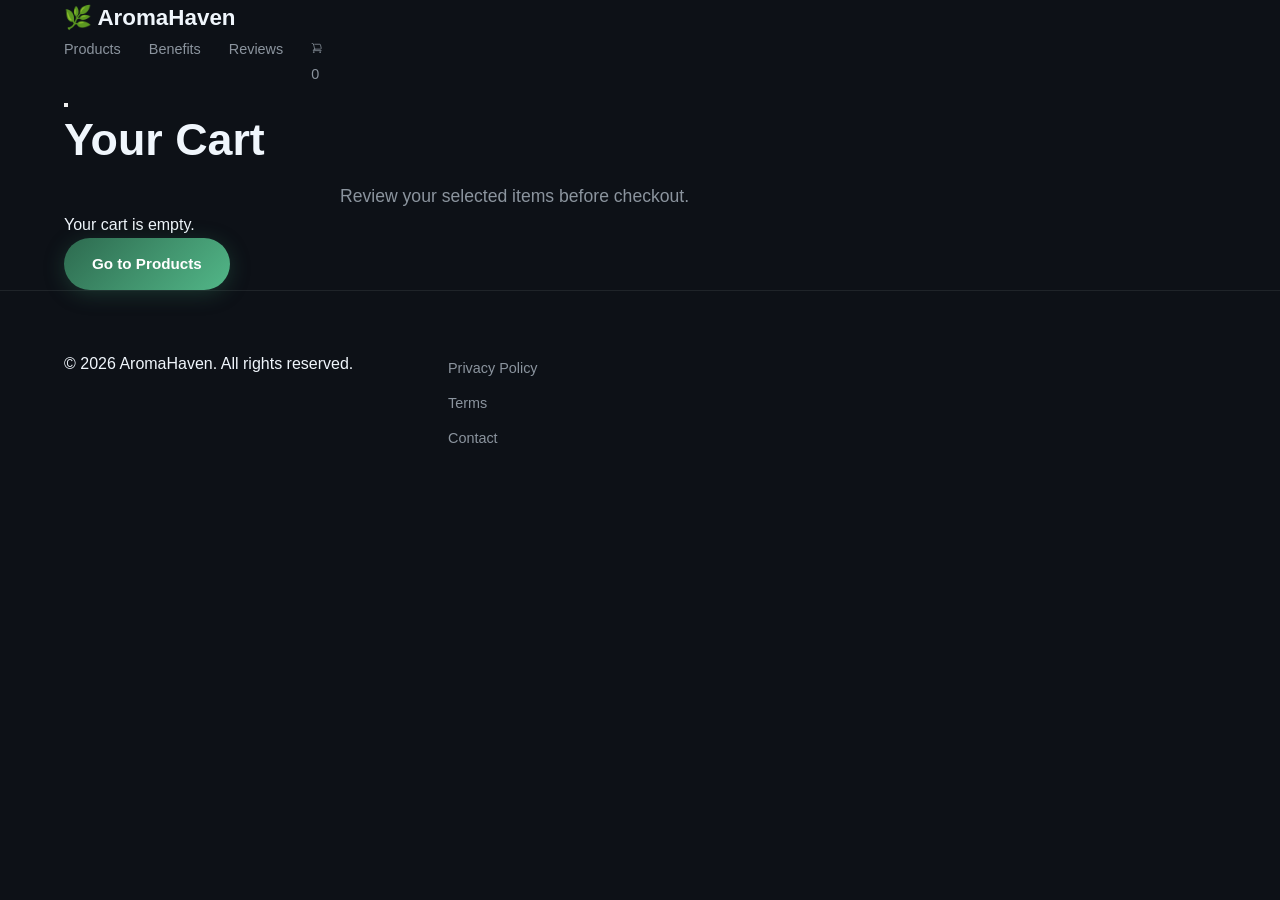
==== cart.html @ de3a1938 "initial deployment" ====
<!DOCTYPE html>
<html lang="en">
<head>
  <meta charset="UTF-8">
  <meta name="viewport" content="width=device-width, initial-scale=1.0">
  <meta name="description" content="Your cart — AromaHaven premium diffusers.">
  <title>Cart | AromaHaven</title>
  <link rel="stylesheet" href="css/style.css">
  <link rel="icon" href="data:image/svg+xml,<svg xmlns='http://www.w3.org/2000/svg' viewBox='0 0 100 100'><text y='.9em' font-size='90'>🌿</text></svg>">
</head>
<body>

  <!-- ========== HEADER ========== -->
  <header class="header" id="header">
    <nav class="nav container">
      <a href="index.html" class="logo">🌿 AromaHaven</a>
      <ul class="nav-links" id="navLinks">
        <li><a href="index.html#products">Products</a></li>
        <li><a href="index.html#benefits">Benefits</a></li>
        <li><a href="index.html#reviews">Reviews</a></li>
        <li>
          <a href="cart.html" class="cart-link">
            <svg xmlns="http://www.w3.org/2000/svg" fill="none" viewBox="0 0 24 24" stroke-width="1.5" stroke="currentColor">
              <path stroke-linecap="round" stroke-linejoin="round" d="M2.25 3h1.386c.51 0 .955.343 1.087.835l.383 1.437M7.5 14.25a3 3 0 0 0-3 3h15.75m-12.75-3h11.218c1.121 0 2.002-.881 1.745-1.97l-1.657-7.03A1.125 1.125 0 0 0 17.963 4.5H7.5m0 9.75L5.106 5.272M6 20.25a.75.75 0 1 1-1.5 0 .75.75 0 0 1 1.5 0Zm12.75 0a.75.75 0 1 1-1.5 0 .75.75 0 0 1 1.5 0Z"/>
            </svg>
            <span class="cart-count" id="cartCount">0</span>
          </a>
        </li>
      </ul>
      <button class="hamburger" id="hamburger" aria-label="Toggle menu">
        <span></span><span></span><span></span>
      </button>
    </nav>
  </header>

  <!-- ========== CART ========== -->
  <section class="page-header">
    <div class="container">
      <h1 class="section-title">Your Cart</h1>
      <p class="section-subtitle">Review your selected items before checkout.</p>
    </div>
  </section>

  <section class="cart-container">
    <div class="container">
      <div id="cartContent">
        <!-- Populated by JS -->
      </div>
    </div>
  </section>

  <!-- Toast Notification -->
  <div class="toast" id="toast">
    <span class="toast-icon">✅</span>
    <span class="toast-msg" id="toastMsg">Item removed!</span>
  </div>

  <!-- ========== FOOTER ========== -->
  <footer class="footer">
    <div class="container footer-content">
      <p>© 2026 AromaHaven. All rights reserved.</p>
      <div class="footer-links">
        <a href="#">Privacy Policy</a>
        <a href="#">Terms</a>
        <a href="#">Contact</a>
      </div>
    </div>
  </footer>

  <script src="js/app.js"></script>
</body>
</html>
---- css/style.css ----
/* ========================================
   AIBrainX Product Website - Premium Styles
   ======================================== */

/* === CSS Variables === */
:root {
    --primary: #2d6a4f;
    --primary-light: #40916c;
    --primary-dark: #1b4332;
    --accent: #d4a373;
    --accent-light: #e9c46a;
    --accent-dark: #c08552;
    --whatsapp: #25D366;
    --whatsapp-dark: #128C7E;
    --razorpay: #2B84EA;
    --bg-primary: #0d1117;
    --bg-secondary: #161b22;
    --bg-card: #1c2333;
    --bg-card-hover: #222d3f;
    --text-primary: #f0f6fc;
    --text-secondary: #8b949e;
    --text-muted: #636e7b;
    --border: rgba(240, 246, 252, 0.08);
    --border-hover: rgba(240, 246, 252, 0.15);
    --glow-green: rgba(45, 106, 79, 0.4);
    --glow-accent: rgba(212, 163, 115, 0.3);
    --gradient-1: linear-gradient(135deg, #2d6a4f, #40916c, #52b788);
    --gradient-2: linear-gradient(135deg, #d4a373, #e9c46a);
    --gradient-3: linear-gradient(135deg, #2d6a4f 0%, #52b788 50%, #d4a373 100%);
    --shadow-sm: 0 2px 8px rgba(0, 0, 0, 0.3);
    --shadow-md: 0 8px 24px rgba(0, 0, 0, 0.4);
    --shadow-lg: 0 16px 48px rgba(0, 0, 0, 0.5);
    --shadow-glow: 0 0 40px rgba(45, 106, 79, 0.15);
    --radius-sm: 8px;
    --radius-md: 12px;
    --radius-lg: 20px;
    --radius-xl: 28px;
    --transition: all 0.3s cubic-bezier(0.4, 0, 0.2, 1);
    --font-primary: 'Outfit', sans-serif;
    --font-secondary: 'Inter', sans-serif;
}

/* === Reset & Base === */
*, *::before, *::after {
    margin: 0;
    padding: 0;
    box-sizing: border-box;
}

html {
    scroll-behavior: smooth;
    scroll-padding-top: 80px;
}

body {
    font-family: var(--font-secondary);
    background: var(--bg-primary);
    color: var(--text-primary);
    line-height: 1.6;
    overflow-x: hidden;
    -webkit-font-smoothing: antialiased;
    -moz-osx-font-smoothing: grayscale;
}

img {
    max-width: 100%;
    height: auto;
    display: block;
}

a {
    text-decoration: none;
    color: inherit;
    transition: var(--transition);
}

.container {
    width: 100%;
    max-width: 1200px;
    margin: 0 auto;
    padding: 0 24px;
}

/* === Announcement Bar === */
.announcement-bar {
    background: var(--gradient-1);
    padding: 10px 20px;
    text-align: center;
    font-family: var(--font-primary);
    font-weight: 500;
    font-size: 0.88rem;
    letter-spacing: 0.5px;
    color: white;
    position: relative;
    z-index: 100;
}

.announcement-bar span {
    font-weight: 700;
    text-decoration: underline;
    text-underline-offset: 3px;
}

/* === Navbar === */
.navbar {
    position: fixed;
    top: 0;
    left: 0;
    right: 0;
    z-index: 1000;
    background: rgba(13, 17, 23, 0.8);
    backdrop-filter: blur(20px);
    -webkit-backdrop-filter: blur(20px);
    border-bottom: 1px solid var(--border);
    padding: 16px 0;
    transition: var(--transition);
    transform: translateY(38px);
}

.navbar.scrolled {
    transform: translateY(0);
    background: rgba(13, 17, 23, 0.95);
    padding: 12px 0;
}

.nav-container {
    display: flex;
    align-items: center;
    justify-content: space-between;
}

.logo {
    display: flex;
    align-items: center;
    gap: 10px;
    font-family: var(--font-primary);
    font-weight: 700;
    font-size: 1.4rem;
}

.logo-icon {
    font-size: 1.6rem;
}

.logo-text {
    background: var(--gradient-3);
    -webkit-background-clip: text;
    -webkit-text-fill-color: transparent;
    background-clip: text;
    letter-spacing: 2px;
}

.logo-img {
    width: 40px;
    height: 40px;
    border-radius: 50%;
    object-fit: cover;
    border: 2px solid var(--primary-light);
    box-shadow: 0 0 10px var(--glow-green);
}

.footer-logo-img {
    width: 48px;
    height: 48px;
    border-radius: 50%;
    object-fit: cover;
    border: 2px solid var(--primary-light);
}

.nav-links {
    display: flex;
    list-style: none;
    gap: 28px;
}

.nav-links a {
    font-family: var(--font-primary);
    font-weight: 500;
    font-size: 0.9rem;
    color: var(--text-secondary);
    position: relative;
    padding: 4px 0;
}

.nav-links a::after {
    content: '';
    position: absolute;
    bottom: -2px;
    left: 0;
    width: 0;
    height: 2px;
    background: var(--gradient-1);
    border-radius: 2px;
    transition: width 0.3s ease;
}

.nav-links a:hover {
    color: var(--text-primary);
}

.nav-links a:hover::after {
    width: 100%;
}

.nav-actions {
    display: flex;
    align-items: center;
    gap: 12px;
}

.nav-whatsapp {
    width: 40px;
    height: 40px;
    border-radius: 50%;
    background: var(--whatsapp);
    display: flex;
    align-items: center;
    justify-content: center;
    color: white;
    transition: var(--transition);
    box-shadow: 0 2px 10px rgba(37, 211, 102, 0.3);
}

.nav-whatsapp:hover {
    transform: scale(1.1);
    box-shadow: 0 4px 20px rgba(37, 211, 102, 0.5);
}

.nav-cta {
    background: var(--gradient-1);
    color: white !important;
    padding: 10px 24px;
    border-radius: var(--radius-xl);
    font-family: var(--font-primary);
    font-weight: 600;
    font-size: 0.9rem;
    transition: var(--transition);
    box-shadow: 0 4px 15px var(--glow-green);
}

.nav-cta:hover {
    transform: translateY(-2px);
    box-shadow: 0 6px 25px var(--glow-green);
}

/* Mobile Menu */
.mobile-menu-btn {
    display: none;
    flex-direction: column;
    gap: 5px;
    background: none;
    border: none;
    cursor: pointer;
    padding: 5px;
    z-index: 1001;
}

.mobile-menu-btn span {
    width: 24px;
    height: 2px;
    background: var(--text-primary);
    border-radius: 2px;
    transition: var(--transition);
}

.mobile-menu-btn.active span:nth-child(1) {
    transform: rotate(45deg) translateY(5px) translateX(5px);
}

.mobile-menu-btn.active span:nth-child(2) {
    opacity: 0;
}

.mobile-menu-btn.active span:nth-child(3) {
    transform: rotate(-45deg) translateY(-5px) translateX(5px);
}

.mobile-menu {
    display: none;
    position: fixed;
    top: 0;
    left: 0;
    right: 0;
    bottom: 0;
    background: rgba(13, 17, 23, 0.98);
    backdrop-filter: blur(20px);
    z-index: 999;
    justify-content: center;
    align-items: center;
}

.mobile-menu.active {
    display: flex;
}

.mobile-menu ul {
    list-style: none;
    text-align: center;
    display: flex;
    flex-direction: column;
    gap: 28px;
}

.mobile-menu a {
    font-family: var(--font-primary);
    font-size: 1.5rem;
    font-weight: 600;
    color: var(--text-secondary);
    transition: var(--transition);
}

.mobile-menu a:hover {
    color: var(--text-primary);
}

.whatsapp-mobile-link {
    color: var(--whatsapp) !important;
    font-size: 1.3rem !important;
}

/* === Buttons === */
.btn {
    display: inline-flex;
    align-items: center;
    gap: 10px;
    padding: 14px 28px;
    border-radius: var(--radius-xl);
    font-family: var(--font-primary);
    font-weight: 600;
    font-size: 0.95rem;
    cursor: pointer;
    border: none;
    transition: var(--transition);
    position: relative;
    overflow: hidden;
}

.btn::before {
    content: '';
    position: absolute;
    top: 0;
    left: -100%;
    width: 100%;
    height: 100%;
    background: linear-gradient(90deg, transparent, rgba(255,255,255,0.12), transparent);
    transition: left 0.5s ease;
}

.btn:hover::before {
    left: 100%;
}

.btn-primary {
    background: var(--gradient-1);
    color: white;
    box-shadow: 0 4px 20px var(--glow-green);
}

.btn-primary:hover {
    transform: translateY(-3px);
    box-shadow: 0 8px 30px var(--glow-green);
}

.btn-whatsapp {
    background: var(--whatsapp);
    color: white;
    box-shadow: 0 4px 20px rgba(37, 211, 102, 0.35);
}

.btn-whatsapp:hover {
    transform: translateY(-3px);
    background: var(--whatsapp-dark);
    box-shadow: 0 8px 30px rgba(37, 211, 102, 0.5);
}

.btn-outline {
    background: transparent;
    color: var(--text-primary);
    border: 2px solid var(--border-hover);
}

.btn-outline:hover {
    border-color: var(--primary-light);
    background: rgba(45, 106, 79, 0.1);
    transform: translateY(-3px);
}

.btn-lg {
    padding: 16px 32px;
    font-size: 1.02rem;
}

.btn-xl {
    padding: 18px 40px;
    font-size: 1.1rem;
    border-radius: var(--radius-xl);
}

/* === Gradient Text === */
.gradient-text {
    background: var(--gradient-3);
    -webkit-background-clip: text;
    -webkit-text-fill-color: transparent;
    background-clip: text;
}

/* === Section Headers === */
.section-header {
    text-align: center;
    margin-bottom: 60px;
}

.section-tag {
    display: inline-block;
    padding: 6px 18px;
    background: rgba(45, 106, 79, 0.15);
    color: var(--primary-light);
    font-family: var(--font-primary);
    font-weight: 600;
    font-size: 0.85rem;
    border-radius: var(--radius-xl);
    border: 1px solid rgba(45, 106, 79, 0.25);
    margin-bottom: 16px;
    letter-spacing: 0.5px;
}

.section-title {
    font-family: var(--font-primary);
    font-size: 2.8rem;
    font-weight: 700;
    line-height: 1.2;
    margin-bottom: 16px;
    color: var(--text-primary);
}

.section-subtitle {
    font-size: 1.1rem;
    color: var(--text-secondary);
    max-width: 600px;
    margin: 0 auto;
    line-height: 1.7;
}

/* === Hero Section === */
.hero {
    padding: 160px 0 100px;
    position: relative;
    overflow: hidden;
    min-height: 100vh;
    display: flex;
    align-items: center;
}

.hero-bg-effects {
    position: absolute;
    inset: 0;
    overflow: hidden;
    pointer-events: none;
}

.floating-circle {
    position: absolute;
    border-radius: 50%;
    filter: blur(80px);
    opacity: 0.4;
    animation: float 8s ease-in-out infinite;
}

.c1 {
    width: 500px;
    height: 500px;
    background: var(--primary);
    top: -100px;
    right: -100px;
    opacity: 0.15;
}

.c2 {
    width: 400px;
    height: 400px;
    background: var(--accent);
    bottom: -50px;
    left: -100px;
    opacity: 0.1;
    animation-delay: 3s;
}

.c3 {
    width: 300px;
    height: 300px;
    background: #52b788;
    top: 50%;
    left: 50%;
    opacity: 0.08;
    animation-delay: 5s;
}

@keyframes float {
    0%, 100% { transform: translateY(0) scale(1); }
    50% { transform: translateY(-30px) scale(1.05); }
}

.hero-grid {
    display: grid;
    grid-template-columns: 1fr 1fr;
    gap: 60px;
    align-items: center;
    position: relative;
    z-index: 1;
}

.hero-content {
    animation: fadeInUp 0.8s ease forwards;
}

@keyframes fadeInUp {
    from { opacity: 0; transform: translateY(40px); }
    to { opacity: 1; transform: translateY(0); }
}

.badge {
    display: inline-block;
    padding: 8px 20px;
    background: rgba(212, 163, 115, 0.15);
    color: var(--accent);
    font-family: var(--font-primary);
    font-weight: 600;
    font-size: 0.85rem;
    border-radius: var(--radius-xl);
    border: 1px solid rgba(212, 163, 115, 0.25);
    margin-bottom: 20px;
    animation: pulse 2s ease-in-out infinite;
}

@keyframes pulse {
    0%, 100% { box-shadow: 0 0 0 0 rgba(212, 163, 115, 0.2); }
    50% { box-shadow: 0 0 0 8px rgba(212, 163, 115, 0); }
}

.hero-title {
    font-family: var(--font-primary);
    font-size: 3.4rem;
    font-weight: 800;
    line-height: 1.1;
    margin-bottom: 20px;
    letter-spacing: -1px;
}

.hero-subtitle {
    font-size: 1.05rem;
    color: var(--text-secondary);
    line-height: 1.8;
    margin-bottom: 28px;
    max-width: 520px;
}

.hero-price {
    display: flex;
    align-items: center;
    gap: 16px;
    margin-bottom: 28px;
    flex-wrap: wrap;
}

.price-current {
    font-family: var(--font-primary);
    font-size: 2.8rem;
    font-weight: 800;
    background: var(--gradient-3);
    -webkit-background-clip: text;
    -webkit-text-fill-color: transparent;
    background-clip: text;
}

.price-original {
    font-size: 1.3rem;
    color: var(--text-muted);
    text-decoration: line-through;
}

.price-discount {
    padding: 6px 14px;
    background: rgba(239, 68, 68, 0.15);
    color: #ef4444;
    font-family: var(--font-primary);
    font-weight: 700;
    font-size: 0.85rem;
    border-radius: var(--radius-sm);
    border: 1px solid rgba(239, 68, 68, 0.25);
    animation: pulse 2s ease-in-out infinite;
}

.hero-actions {
    display: flex;
    gap: 14px;
    margin-bottom: 32px;
    flex-wrap: wrap;
}

.hero-trust {
    display: flex;
    gap: 20px;
    flex-wrap: wrap;
}

.trust-item {
    display: flex;
    align-items: center;
    gap: 7px;
    font-size: 0.85rem;
    color: var(--text-secondary);
    font-weight: 500;
}

.trust-item svg {
    color: var(--primary-light);
}

/* Quantity Selector & Shopify Style Actions */
.hero-actions-container {
    display: flex;
    flex-direction: column;
    gap: 20px;
    margin-bottom: 32px;
}

.quantity-selector-wrapper {
    display: flex;
    flex-direction: column;
    gap: 8px;
}

.quantity-selector-wrapper label {
    font-size: 0.82rem;
    font-weight: 700;
    color: var(--text-muted);
    text-transform: uppercase;
    letter-spacing: 1px;
}

.quantity-controls {
    display: flex;
    align-items: center;
    background: var(--bg-card);
    border: 1px solid var(--border);
    border-radius: var(--radius-md);
    width: fit-content;
    overflow: hidden;
    box-shadow: var(--shadow-sm);
}

.qty-btn {
    width: 48px;
    height: 48px;
    background: transparent;
    border: none;
    color: var(--text-primary);
    font-size: 1.4rem;
    cursor: pointer;
    transition: var(--transition);
    display: flex;
    align-items: center;
    justify-content: center;
}

.qty-btn:hover {
    background: rgba(45, 106, 79, 0.2);
    color: var(--primary-light);
}

.quantity-controls input {
    width: 60px;
    height: 48px;
    text-align: center;
    background: transparent;
    border: none;
    border-left: 1px solid var(--border);
    border-right: 1px solid var(--border);
    color: var(--text-primary);
    font-family: var(--font-primary);
    font-weight: 700;
    font-size: 1.2rem;
}

/* Chrome, Safari, Edge, Opera */
.quantity-controls input::-webkit-outer-spin-button,
.quantity-controls input::-webkit-inner-spin-button {
  -webkit-appearance: none;
  margin: 0;
}

/* Firefox */
.quantity-controls input[type=number] {
  -moz-appearance: textfield;
  appearance: textfield;
}

.btn-whatsapp-outline {
    background: transparent;
    color: var(--whatsapp);
    border: 2px solid var(--whatsapp);
    width: 100%;
    max-width: 320px;
    justify-content: center;
}

.btn-whatsapp-outline:hover {
    background: rgba(37, 211, 102, 0.1);
    transform: translateY(-2px);
    border-color: var(--whatsapp-dark);
}

#heroBuyBtn {
    width: 100%;
    max-width: 320px;
    justify-content: center;
}

/* Hero Image */
.hero-image {
    position: relative;
    display: flex;
    justify-content: center;
    align-items: center;
    animation: fadeInUp 0.8s ease 0.3s forwards;
    opacity: 0;
}

.image-glow {
    position: absolute;
    width: 350px;
    height: 350px;
    border-radius: 50%;
    background: radial-gradient(circle, var(--glow-green), transparent 70%);
    filter: blur(40px);
    animation: glowPulse 4s ease-in-out infinite;
}

@keyframes glowPulse {
    0%, 100% { opacity: 0.5; transform: scale(1); }
    50% { opacity: 0.8; transform: scale(1.1); }
}

.main-product-img {
    max-width: 480px;
    width: 100%;
    position: relative;
    z-index: 2;
    filter: drop-shadow(0 20px 60px rgba(0, 0, 0, 0.5));
    animation: floatProduct 6s ease-in-out infinite;
}

@keyframes floatProduct {
    0%, 100% { transform: translateY(0); }
    50% { transform: translateY(-15px); }
}

/* Floating Badges */
.floating-badge {
    position: absolute;
    display: flex;
    align-items: center;
    gap: 8px;
    padding: 10px 18px;
    background: var(--bg-card);
    border: 1px solid var(--border);
    border-radius: var(--radius-lg);
    backdrop-filter: blur(10px);
    z-index: 3;
    box-shadow: var(--shadow-md);
    animation: floatBadge 5s ease-in-out infinite;
}

.fb1 { top: 10%; right: 5%; animation-delay: 0s; }
.fb2 { bottom: 20%; left: 0; animation-delay: 1.5s; }
.fb3 { top: 55%; right: 0; animation-delay: 3s; }

@keyframes floatBadge {
    0%, 100% { transform: translateY(0); }
    50% { transform: translateY(-10px); }
}

.fb-icon { font-size: 1.3rem; }

.fb-text {
    font-family: var(--font-primary);
    font-weight: 600;
    font-size: 0.88rem;
    color: var(--text-primary);
}

/* === Stats Bar === */
.stats-bar {
    padding: 50px 0;
    background: var(--bg-secondary);
    border-top: 1px solid var(--border);
    border-bottom: 1px solid var(--border);
}

.stats-grid {
    display: grid;
    grid-template-columns: repeat(4, 1fr);
    gap: 40px;
    text-align: center;
}

.stat-number {
    display: block;
    font-family: var(--font-primary);
    font-size: 2.5rem;
    font-weight: 800;
    background: var(--gradient-3);
    -webkit-background-clip: text;
    -webkit-text-fill-color: transparent;
    background-clip: text;
    margin-bottom: 6px;
}

.stat-label {
    font-size: 0.92rem;
    color: var(--text-secondary);
    font-weight: 500;
}

/* === Features Section === */
.features {
    padding: 120px 0;
    position: relative;
}

.features-grid {
    display: grid;
    grid-template-columns: repeat(3, 1fr);
    gap: 24px;
}

.feature-card {
    background: var(--bg-card);
    border: 1px solid var(--border);
    border-radius: var(--radius-lg);
    padding: 36px 28px;
    transition: var(--transition);
    position: relative;
    overflow: hidden;
}

.feature-card::before {
    content: '';
    position: absolute;
    top: 0;
    left: 0;
    right: 0;
    height: 3px;
    background: var(--gradient-1);
    transform: scaleX(0);
    transform-origin: left;
    transition: transform 0.4s ease;
}

.feature-card:hover {
    background: var(--bg-card-hover);
    border-color: var(--border-hover);
    transform: translateY(-8px);
    box-shadow: var(--shadow-lg), var(--shadow-glow);
}

.feature-card:hover::before {
    transform: scaleX(1);
}

.feature-icon {
    width: 60px;
    height: 60px;
    border-radius: var(--radius-md);
    background: rgba(45, 106, 79, 0.12);
    display: flex;
    align-items: center;
    justify-content: center;
    margin-bottom: 20px;
    color: var(--primary-light);
    transition: var(--transition);
}

.feature-card:hover .feature-icon {
    background: rgba(45, 106, 79, 0.2);
    transform: scale(1.1);
}

.feature-card h3 {
    font-family: var(--font-primary);
    font-size: 1.2rem;
    font-weight: 600;
    margin-bottom: 10px;
    color: var(--text-primary);
}

.feature-card p {
    color: var(--text-secondary);
    font-size: 0.92rem;
    line-height: 1.7;
}

/* === Gallery Section === */
.gallery {
    padding: 120px 0;
    background: var(--bg-secondary);
}

.gallery-showcase {
    display: flex;
    gap: 24px;
    align-items: flex-start;
}

.gallery-main {
    flex: 1;
    background: var(--bg-card);
    border: 1px solid var(--border);
    border-radius: var(--radius-lg);
    overflow: hidden;
    aspect-ratio: 4/3;
    display: flex;
    align-items: center;
    justify-content: center;
    padding: 20px;
}

.gallery-main img {
    max-height: 100%;
    max-width: 100%;
    object-fit: contain;
    transition: transform 0.5s ease;
}

.gallery-main:hover img {
    transform: scale(1.05);
}

.gallery-thumbs {
    display: flex;
    flex-direction: column;
    gap: 12px;
    width: 120px;
}

.thumb {
    cursor: pointer;
    border-radius: var(--radius-md);
    overflow: hidden;
    border: 2px solid transparent;
    transition: var(--transition);
    aspect-ratio: 1;
    background: var(--bg-card);
    display: flex;
    align-items: center;
    justify-content: center;
    padding: 8px;
}

.thumb img {
    width: 100%;
    height: 100%;
    object-fit: cover;
    border-radius: 6px;
}

.thumb.active {
    border-color: var(--primary-light);
    box-shadow: 0 0 15px var(--glow-green);
}

.thumb:hover {
    border-color: var(--primary-light);
    transform: scale(1.05);
}

/* === Use Cases Section === */
.use-cases {
    padding: 120px 0;
}

.use-cases-grid {
    display: grid;
    grid-template-columns: repeat(3, 1fr);
    gap: 28px;
}

.use-case-card {
    border-radius: var(--radius-lg);
    overflow: hidden;
    background: var(--bg-card);
    border: 1px solid var(--border);
    transition: var(--transition);
}

.use-case-card:hover {
    transform: translateY(-8px);
    box-shadow: var(--shadow-lg);
    border-color: var(--border-hover);
}

.use-case-img {
    height: 220px;
    overflow: hidden;
}

.use-case-img img {
    width: 100%;
    height: 100%;
    object-fit: cover;
    transition: transform 0.5s ease;
}

.use-case-card:hover .use-case-img img {
    transform: scale(1.1);
}

.use-case-content {
    padding: 24px;
}

.use-case-content h3 {
    font-family: var(--font-primary);
    font-size: 1.15rem;
    font-weight: 600;
    margin-bottom: 10px;
}

.use-case-content p {
    color: var(--text-secondary);
    font-size: 0.9rem;
    line-height: 1.7;
}

/* === Specifications Section === */
.specifications {
    padding: 120px 0;
    background: var(--bg-secondary);
}

.specs-layout {
    display: grid;
    grid-template-columns: 1fr 1fr;
    gap: 60px;
    align-items: center;
}

.specs-image {
    border-radius: var(--radius-lg);
    overflow: hidden;
    background: var(--bg-card);
    border: 1px solid var(--border);
    padding: 20px;
}

.specs-image img {
    width: 100%;
    border-radius: var(--radius-md);
    transition: transform 0.5s ease;
}

.specs-image:hover img {
    transform: scale(1.03);
}

.specs-table-wrapper {
    overflow: hidden;
    border-radius: var(--radius-lg);
    border: 1px solid var(--border);
}

.specs-table {
    width: 100%;
    border-collapse: collapse;
}

.specs-table tr {
    transition: var(--transition);
}

.specs-table tr:hover {
    background: rgba(45, 106, 79, 0.06);
}

.specs-table td {
    padding: 14px 20px;
    border-bottom: 1px solid var(--border);
    font-size: 0.9rem;
}

.specs-table tr:last-child td {
    border-bottom: none;
}

.spec-label {
    font-weight: 600;
    color: var(--text-secondary);
    font-family: var(--font-primary);
    width: 40%;
    background: rgba(13, 17, 23, 0.4);
}

.spec-value {
    color: var(--text-primary);
    font-weight: 500;
}

/* === Box Contents === */
.box-contents {
    padding: 100px 0;
}

.box-image-showcase {
    display: grid;
    grid-template-columns: 1.2fr 0.8fr;
    gap: 40px;
    align-items: center;
}

.box-main-image {
    border-radius: var(--radius-lg);
    overflow: hidden;
    background: var(--bg-card);
    border: 1px solid var(--border);
    padding: 20px;
}

.box-main-image img {
    width: 100%;
    border-radius: var(--radius-md);
    transition: transform 0.5s ease;
}

.box-main-image:hover img {
    transform: scale(1.03);
}

.box-items-list {
    display: flex;
    flex-direction: column;
    gap: 16px;
}

.box-item {
    display: flex;
    align-items: center;
    gap: 16px;
    padding: 20px 24px;
    background: var(--bg-card);
    border: 1px solid var(--border);
    border-radius: var(--radius-md);
    transition: var(--transition);
}

.box-item:hover {
    transform: translateX(8px);
    border-color: var(--border-hover);
    box-shadow: var(--shadow-md);
}

.box-item-icon {
    font-size: 2rem;
    flex-shrink: 0;
}

.box-item-info {
    display: flex;
    flex-direction: column;
    gap: 2px;
}

.box-item-name {
    font-family: var(--font-primary);
    font-weight: 600;
    font-size: 0.95rem;
    color: var(--text-primary);
}

.box-item-desc {
    font-size: 0.82rem;
    color: var(--text-muted);
}

/* === How to Use Section === */
.how-to-use {
    padding: 120px 0;
    background: var(--bg-secondary);
}

.how-to-use-layout {
    display: grid;
    grid-template-columns: 1fr 1fr;
    gap: 50px;
    align-items: center;
}

.how-to-use-image {
    border-radius: var(--radius-lg);
    overflow: hidden;
    background: var(--bg-card);
    border: 1px solid var(--border);
    padding: 16px;
}

.how-to-use-image img {
    width: 100%;
    border-radius: var(--radius-md);
    transition: transform 0.5s ease;
}

.how-to-use-image:hover img {
    transform: scale(1.03);
}

.how-to-steps {
    display: flex;
    flex-direction: column;
    gap: 14px;
}

.step-item {
    display: flex;
    align-items: flex-start;
    gap: 16px;
    padding: 16px 20px;
    background: var(--bg-card);
    border: 1px solid var(--border);
    border-radius: var(--radius-md);
    transition: var(--transition);
}

.step-item:hover {
    border-color: var(--primary);
    transform: translateX(6px);
    box-shadow: 0 0 15px var(--glow-green);
}

.step-number {
    width: 36px;
    height: 36px;
    min-width: 36px;
    border-radius: 50%;
    background: var(--gradient-1);
    display: flex;
    align-items: center;
    justify-content: center;
    font-family: var(--font-primary);
    font-weight: 700;
    font-size: 0.95rem;
    color: white;
}

.step-info h4 {
    font-family: var(--font-primary);
    font-weight: 600;
    font-size: 1rem;
    color: var(--text-primary);
    margin-bottom: 4px;
}

.step-info p {
    font-size: 0.85rem;
    color: var(--text-secondary);
    line-height: 1.5;
}

/* === Reviews Section === */
.reviews {
    padding: 120px 0;
    background: var(--bg-secondary);
}

.reviews-summary {
    text-align: center;
    margin-bottom: 50px;
}

.rating-overview {
    display: inline-flex;
    flex-direction: column;
    align-items: center;
    gap: 8px;
    padding: 30px 50px;
    background: var(--bg-card);
    border: 1px solid var(--border);
    border-radius: var(--radius-lg);
}

.big-rating {
    font-family: var(--font-primary);
    font-size: 3.5rem;
    font-weight: 800;
    background: var(--gradient-3);
    -webkit-background-clip: text;
    -webkit-text-fill-color: transparent;
    background-clip: text;
}

.stars {
    font-size: 1.5rem;
    letter-spacing: 4px;
}

.rating-count {
    color: var(--text-secondary);
    font-size: 0.9rem;
}

.reviews-grid {
    display: grid;
    grid-template-columns: repeat(2, 1fr);
    gap: 24px;
}

.review-card {
    background: var(--bg-card);
    border: 1px solid var(--border);
    border-radius: var(--radius-lg);
    padding: 28px;
    transition: var(--transition);
}

.review-card:hover {
    border-color: var(--border-hover);
    transform: translateY(-4px);
    box-shadow: var(--shadow-md);
}

.review-header {
    display: flex;
    align-items: center;
    gap: 14px;
    margin-bottom: 14px;
}

.review-avatar {
    width: 44px;
    height: 44px;
    border-radius: 50%;
    background: var(--gradient-1);
    display: flex;
    align-items: center;
    justify-content: center;
    font-family: var(--font-primary);
    font-weight: 700;
    font-size: 1.1rem;
    color: white;
}

.review-name {
    display: block;
    font-family: var(--font-primary);
    font-weight: 600;
    font-size: 0.95rem;
}

.review-verified {
    font-size: 0.78rem;
    color: var(--primary-light);
}

.review-stars {
    margin-bottom: 12px;
    font-size: 0.9rem;
    letter-spacing: 2px;
}

.review-text {
    color: var(--text-secondary);
    font-size: 0.92rem;
    line-height: 1.7;
    font-style: italic;
    margin-bottom: 12px;
}

.review-date {
    font-size: 0.8rem;
    color: var(--text-muted);
}

/* === FAQ Section === */
.faq {
    padding: 120px 0;
}

.faq-list {
    max-width: 720px;
    margin: 0 auto;
    display: flex;
    flex-direction: column;
    gap: 12px;
}

.faq-item {
    background: var(--bg-card);
    border: 1px solid var(--border);
    border-radius: var(--radius-md);
    overflow: hidden;
    transition: var(--transition);
}

.faq-item:hover {
    border-color: var(--border-hover);
}

.faq-item.active {
    border-color: var(--primary);
    box-shadow: 0 0 15px var(--glow-green);
}

.faq-question {
    width: 100%;
    display: flex;
    align-items: center;
    justify-content: space-between;
    padding: 20px 24px;
    background: none;
    border: none;
    color: var(--text-primary);
    font-family: var(--font-primary);
    font-size: 1rem;
    font-weight: 600;
    cursor: pointer;
    transition: var(--transition);
}

.faq-question svg {
    color: var(--text-muted);
    transition: transform 0.3s ease;
    flex-shrink: 0;
}

.faq-item.active .faq-question svg {
    transform: rotate(180deg);
    color: var(--primary-light);
}

.faq-answer {
    max-height: 0;
    overflow: hidden;
    transition: max-height 0.4s ease, padding 0.4s ease;
    padding: 0 24px;
}

.faq-item.active .faq-answer {
    max-height: 200px;
    padding: 0 24px 20px;
}

.faq-answer p {
    color: var(--text-secondary);
    font-size: 0.92rem;
    line-height: 1.7;
}

/* === Buy Section === */
.buy-section {
    padding: 120px 0;
    background: var(--bg-secondary);
}

.buy-card {
    display: grid;
    grid-template-columns: 1.2fr 0.8fr;
    background: var(--bg-card);
    border: 1px solid var(--border);
    border-radius: var(--radius-xl);
    overflow: hidden;
    box-shadow: var(--shadow-lg), var(--shadow-glow);
}

.buy-card-content {
    padding: 50px;
}

.buy-title {
    font-family: var(--font-primary);
    font-size: 2.2rem;
    font-weight: 700;
    margin: 16px 0 12px;
    line-height: 1.2;
}

.buy-subtitle {
    color: var(--text-secondary);
    font-size: 1rem;
    margin-bottom: 28px;
    line-height: 1.7;
}

.buy-pricing {
    margin-bottom: 28px;
}

.buy-price-row {
    display: flex;
    align-items: center;
    gap: 16px;
    margin-bottom: 6px;
}

.buy-current-price {
    font-family: var(--font-primary);
    font-size: 3rem;
    font-weight: 800;
    background: var(--gradient-3);
    -webkit-background-clip: text;
    -webkit-text-fill-color: transparent;
    background-clip: text;
}

.buy-original-price {
    font-size: 1.3rem;
    color: var(--text-muted);
    text-decoration: line-through;
}

.buy-savings {
    font-size: 0.92rem;
    color: #ef4444;
    font-weight: 600;
}

.buy-features-list {
    display: grid;
    grid-template-columns: 1fr 1fr;
    gap: 10px;
    margin-bottom: 28px;
}

.buy-feature {
    font-size: 0.9rem;
    color: var(--text-secondary);
    font-weight: 500;
}

.buy-buttons {
    display: flex;
    flex-direction: column;
    gap: 14px;
}

.buy-btn {
    width: 100%;
    justify-content: center;
    text-align: center;
}

.buy-secure {
    text-align: center;
    color: var(--text-muted);
    font-size: 0.82rem;
    margin-top: 14px;
}

.buy-card-image {
    display: flex;
    align-items: center;
    justify-content: center;
    padding: 40px;
    background: rgba(45, 106, 79, 0.06);
}

.buy-card-image img {
    max-width: 320px;
    filter: drop-shadow(0 20px 40px rgba(0, 0, 0, 0.4));
    animation: floatProduct 6s ease-in-out infinite;
}

/* === Floating WhatsApp Button === */
.whatsapp-float {
    position: fixed;
    bottom: 30px;
    left: 30px;
    width: 60px;
    height: 60px;
    border-radius: 50%;
    background: var(--whatsapp);
    display: flex;
    align-items: center;
    justify-content: center;
    box-shadow: 0 4px 20px rgba(37, 211, 102, 0.4);
    z-index: 100;
    transition: var(--transition);
    animation: whatsappBounce 3s ease-in-out infinite;
}

.whatsapp-float:hover {
    transform: scale(1.1);
    box-shadow: 0 6px 30px rgba(37, 211, 102, 0.6);
}

.whatsapp-float:hover .whatsapp-tooltip {
    opacity: 1;
    transform: translateX(0);
    visibility: visible;
}

.whatsapp-tooltip {
    position: absolute;
    left: 70px;
    background: white;
    color: #333;
    padding: 8px 16px;
    border-radius: var(--radius-sm);
    font-family: var(--font-primary);
    font-weight: 600;
    font-size: 0.85rem;
    white-space: nowrap;
    box-shadow: var(--shadow-md);
    opacity: 0;
    visibility: hidden;
    transform: translateX(-10px);
    transition: var(--transition);
}

@keyframes whatsappBounce {
    0%, 100% { transform: translateY(0); }
    50% { transform: translateY(-6px); }
}

/* === Footer === */
.footer {
    padding: 60px 0 30px;
    border-top: 1px solid var(--border);
}

.footer-content {
    display: grid;
    grid-template-columns: 1.5fr 1fr 1fr 1fr;
    gap: 40px;
    margin-bottom: 40px;
}

.footer-logo {
    display: flex;
    align-items: center;
    gap: 10px;
    margin-bottom: 4px;
}

.footer-brand p {
    color: var(--text-secondary);
    font-size: 0.9rem;
    line-height: 1.7;
    margin-top: 12px;
    max-width: 320px;
}

.footer-brand .logo-icon,
.footer-brand .logo-text {
    font-size: 1.3rem;
}

.footer-contact {
    margin-top: 16px;
}

.footer-whatsapp {
    display: inline-flex;
    align-items: center;
    gap: 8px;
    color: var(--whatsapp) !important;
    font-weight: 600;
    font-size: 0.9rem;
}

.footer-whatsapp:hover {
    text-decoration: underline;
}

.footer-links h4 {
    font-family: var(--font-primary);
    font-weight: 600;
    margin-bottom: 18px;
    color: var(--text-primary);
}

.footer-links a {
    display: block;
    color: var(--text-secondary);
    font-size: 0.9rem;
    padding: 6px 0;
    transition: var(--transition);
}

.footer-links a:hover {
    color: var(--primary-light);
    padding-left: 6px;
}

.footer-payment-text {
    color: var(--text-secondary);
    font-size: 0.85rem;
    margin-bottom: 12px;
    line-height: 1.5;
}

.payment-icons {
    display: flex;
    flex-wrap: wrap;
    gap: 8px;
}

.payment-badge {
    padding: 4px 12px;
    background: rgba(45, 106, 79, 0.12);
    border: 1px solid rgba(45, 106, 79, 0.2);
    border-radius: var(--radius-sm);
    font-family: var(--font-primary);
    font-weight: 600;
    font-size: 0.75rem;
    color: var(--primary-light);
}

.footer-bottom {
    padding-top: 30px;
    border-top: 1px solid var(--border);
    text-align: center;
}

.footer-bottom p {
    color: var(--text-muted);
    font-size: 0.82rem;
    margin-bottom: 4px;
}

/* === Back to Top === */
.back-to-top {
    position: fixed;
    bottom: 30px;
    right: 30px;
    width: 50px;
    height: 50px;
    border-radius: 50%;
    background: var(--gradient-1);
    border: none;
    color: white;
    cursor: pointer;
    display: flex;
    align-items: center;
    justify-content: center;
    opacity: 0;
    visibility: hidden;
    transform: translateY(20px);
    transition: var(--transition);
    box-shadow: 0 4px 20px var(--glow-green);
    z-index: 100;
}

.back-to-top.visible {
    opacity: 1;
    visibility: visible;
    transform: translateY(0);
}

.back-to-top:hover {
    transform: translateY(-4px);
    box-shadow: 0 8px 30px var(--glow-green);
}

/* === Scroll Animations === */
.animate-on-scroll {
    opacity: 0;
    transform: translateY(30px);
    transition: opacity 0.6s ease, transform 0.6s ease;
}

.animate-on-scroll.visible {
    opacity: 1;
    transform: translateY(0);
}

/* === Responsive === */
@media (max-width: 1024px) {
    .hero-title { font-size: 2.8rem; }
    .section-title { font-size: 2.3rem; }
    .features-grid { grid-template-columns: repeat(2, 1fr); }
    .use-cases-grid { grid-template-columns: repeat(2, 1fr); }
    .use-cases-grid .use-case-card:last-child { grid-column: span 2; }
    .specs-layout { grid-template-columns: 1fr; gap: 40px; }
    .box-image-showcase { grid-template-columns: 1fr; gap: 30px; }
    .how-to-use-layout { grid-template-columns: 1fr; gap: 40px; }
    .buy-card { grid-template-columns: 1fr; }
    .buy-card-image { display: none; }
    .footer-content { grid-template-columns: 1fr 1fr; gap: 30px; }
}

@media (max-width: 768px) {
    .nav-links { display: none; }
    .nav-actions { display: none; }
    .mobile-menu-btn { display: flex; }

    .hero { padding: 140px 0 80px; }
    .hero-grid {
        grid-template-columns: 1fr;
        gap: 40px;
        text-align: center;
    }
    .hero-content { order: 1; }
    .hero-image { order: 0; opacity: 1; }
    .hero-title { font-size: 2.2rem; }
    .hero-subtitle { margin: 0 auto 28px; }
    .hero-actions { justify-content: center; flex-direction: column; align-items: center; }
    .hero-trust { justify-content: center; }
    .hero-price { justify-content: center; }
    .main-product-img { max-width: 300px; }
    .floating-badge { display: none; }

    .stats-grid { grid-template-columns: repeat(2, 1fr); gap: 24px; }
    .features-grid { grid-template-columns: 1fr; }

    .gallery-showcase { flex-direction: column; }
    .gallery-thumbs { flex-direction: row; width: 100%; }
    .gallery-thumbs .thumb { flex: 1; }

    .use-cases-grid { grid-template-columns: 1fr; }
    .use-cases-grid .use-case-card:last-child { grid-column: auto; }
    .box-image-showcase { grid-template-columns: 1fr; }
    .how-to-use-layout { grid-template-columns: 1fr; }
    .gallery-thumbs .thumb { flex: 0 0 auto; width: 60px; }
    .reviews-grid { grid-template-columns: 1fr; }
    .section-title { font-size: 2rem; }
    .footer-content { grid-template-columns: 1fr; gap: 30px; }
    .buy-card-content { padding: 30px; }
    .buy-title { font-size: 1.6rem; }
    .buy-current-price { font-size: 2.2rem; }
    .buy-features-list { grid-template-columns: 1fr; }

    .whatsapp-float { bottom: 20px; left: 20px; width: 55px; height: 55px; }
    .back-to-top { bottom: 20px; right: 20px; width: 44px; height: 44px; }
}

@media (max-width: 480px) {
    .container { padding: 0 16px; }
    .hero-title { font-size: 1.8rem; }
    .price-current { font-size: 2.2rem; }
    .btn-lg { padding: 14px 24px; font-size: 0.92rem; }
    .btn-xl { padding: 16px 28px; font-size: 1rem; }
    .stat-number { font-size: 2rem; }
    .section-title { font-size: 1.7rem; }
    .box-grid { grid-template-columns: 1fr 1fr; gap: 12px; }
    .box-item { padding: 24px 12px; }
}
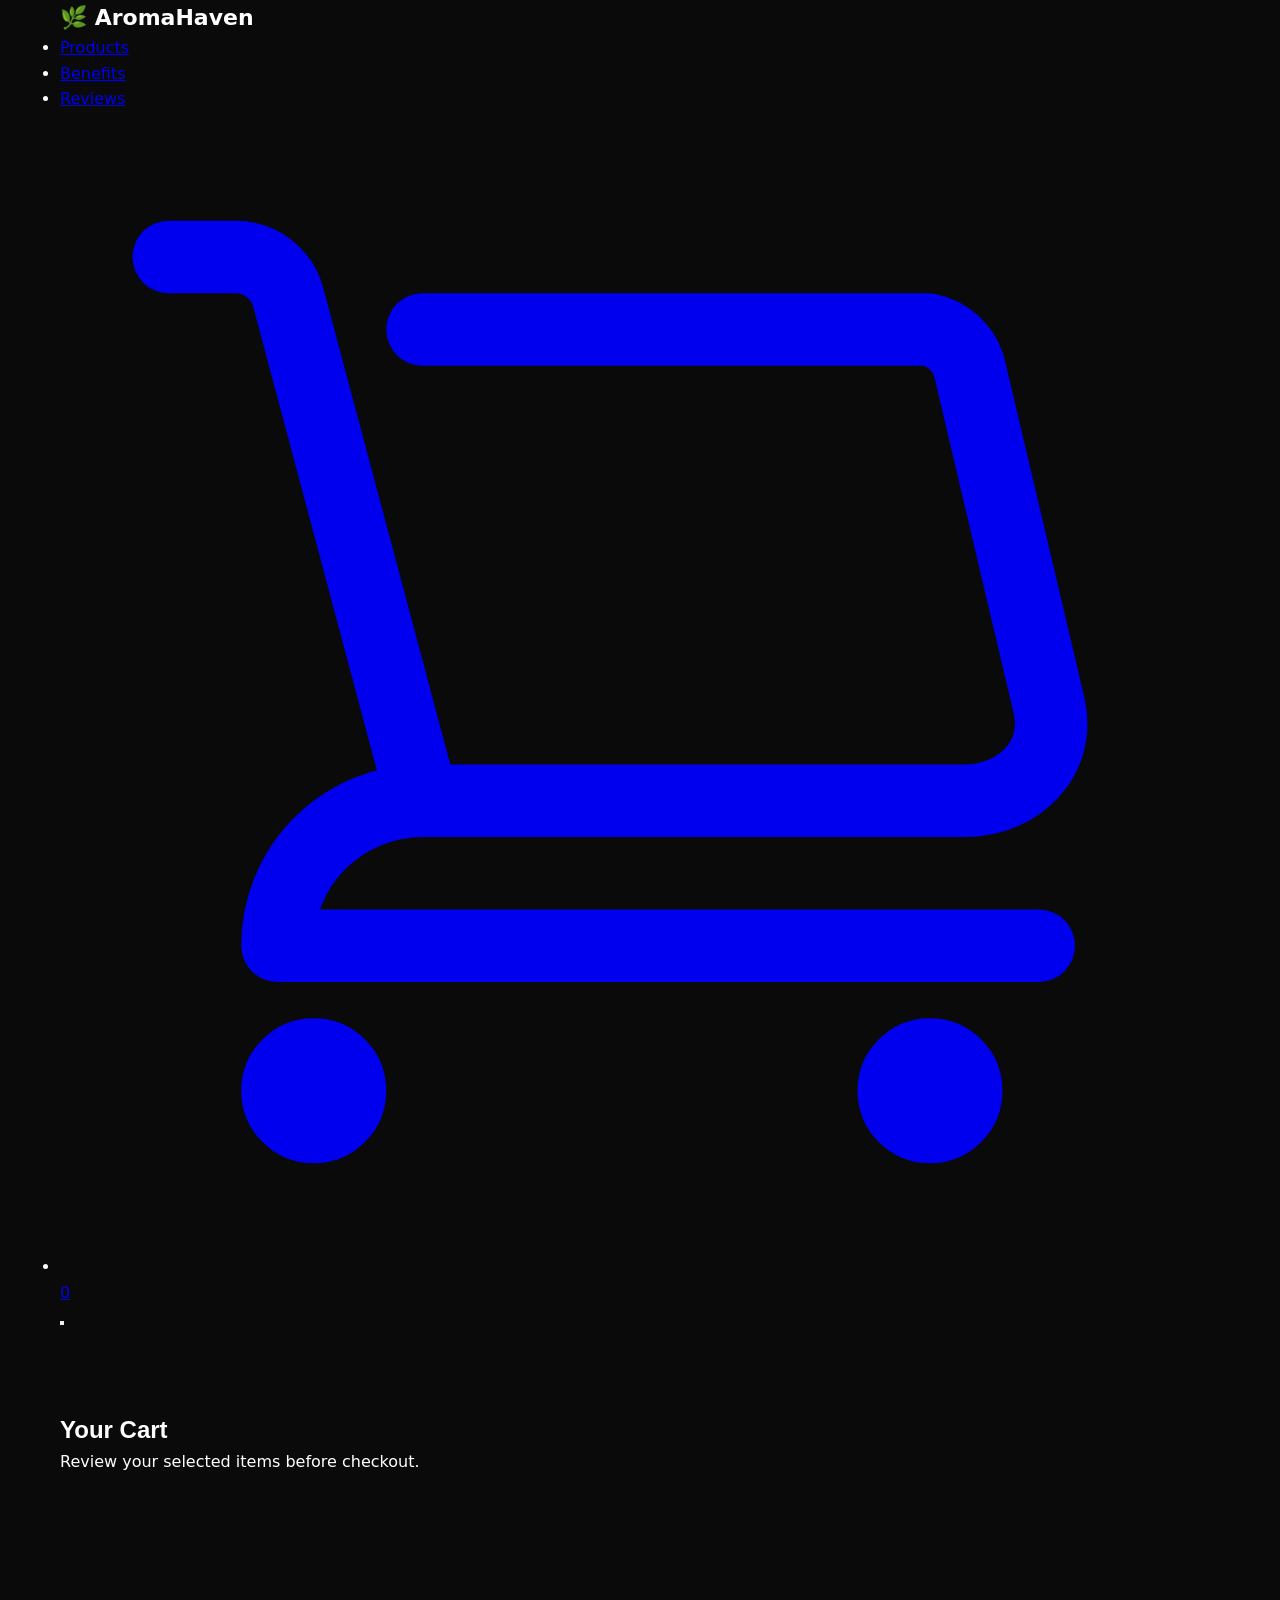
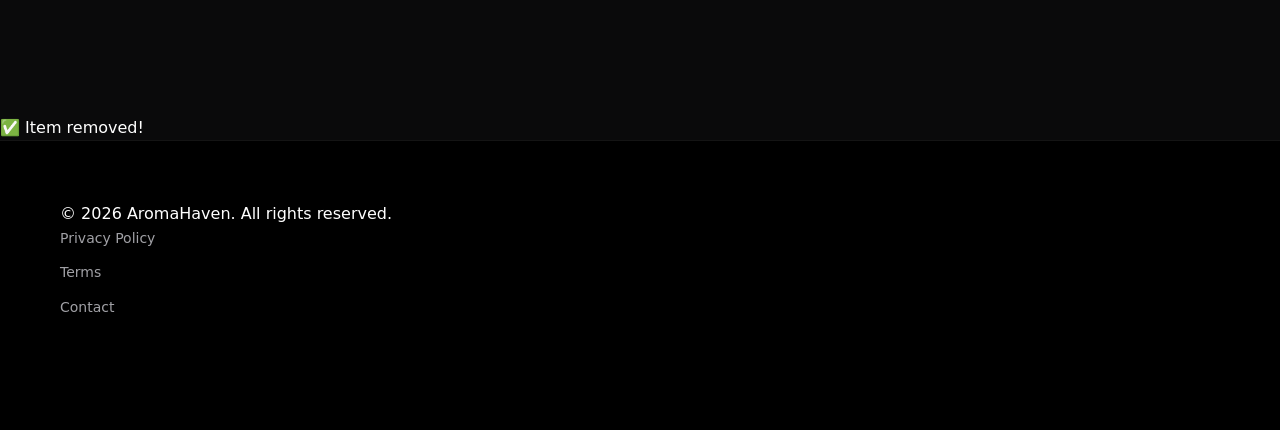
==== commit a0546a69: "Update Meta Pixel code across all pages" ====
--- a/cart.html
+++ b/cart.html
@@ -7,6 +7,24 @@
   <title>Cart | AromaHaven</title>
   <link rel="stylesheet" href="css/style.css">
   <link rel="icon" href="data:image/svg+xml,<svg xmlns='http://www.w3.org/2000/svg' viewBox='0 0 100 100'><text y='.9em' font-size='90'>🌿</text></svg>">
+    
+    <!-- Meta Pixel Code -->
+    <script>
+    !function(f,b,e,v,n,t,s)
+    {if(f.fbq)return;n=f.fbq=function(){n.callMethod?
+    n.callMethod.apply(n,arguments):n.queue.push(arguments)};
+    if(!f._fbq)f._fbq=n;n.push=n;n.loaded=!0;n.version='2.0';
+    n.queue=[];t=b.createElement(e);t.async=!0;
+    t.src=v;s=b.getElementsByTagName(e)[0];
+    s.parentNode.insertBefore(t,s)}(window, document,'script',
+    'https://connect.facebook.net/en_US/fbevents.js');
+    fbq('init', '1227843762839261');
+    fbq('track', 'PageView');
+    </script>
+    <noscript><img height="1" width="1" style="display:none"
+    src="https://www.facebook.com/tr?id=1227843762839261&ev=PageView&noscript=1"
+    /></noscript>
+    <!-- End Meta Pixel Code -->
 </head>
 <body>
 
--- a/css/style.css
+++ b/css/style.css
@@ -1,1844 +1,284 @@
-/* ========================================
-   AIBrainX Product Website - Premium Styles
-   ======================================== */
-
-/* === CSS Variables === */
 :root {
+    /* Color Palette - Premium Dark + Green */
+    --bg-main: #0a0a0b;
+    --bg-card: rgba(20, 20, 22, 0.7);
     --primary: #2d6a4f;
-    --primary-light: #40916c;
-    --primary-dark: #1b4332;
-    --accent: #d4a373;
-    --accent-light: #e9c46a;
-    --accent-dark: #c08552;
-    --whatsapp: #25D366;
-    --whatsapp-dark: #128C7E;
-    --razorpay: #2B84EA;
-    --bg-primary: #0d1117;
-    --bg-secondary: #161b22;
-    --bg-card: #1c2333;
-    --bg-card-hover: #222d3f;
-    --text-primary: #f0f6fc;
-    --text-secondary: #8b949e;
-    --text-muted: #636e7b;
-    --border: rgba(240, 246, 252, 0.08);
-    --border-hover: rgba(240, 246, 252, 0.15);
-    --glow-green: rgba(45, 106, 79, 0.4);
-    --glow-accent: rgba(212, 163, 115, 0.3);
-    --gradient-1: linear-gradient(135deg, #2d6a4f, #40916c, #52b788);
-    --gradient-2: linear-gradient(135deg, #d4a373, #e9c46a);
-    --gradient-3: linear-gradient(135deg, #2d6a4f 0%, #52b788 50%, #d4a373 100%);
-    --shadow-sm: 0 2px 8px rgba(0, 0, 0, 0.3);
-    --shadow-md: 0 8px 24px rgba(0, 0, 0, 0.4);
-    --shadow-lg: 0 16px 48px rgba(0, 0, 0, 0.5);
-    --shadow-glow: 0 0 40px rgba(45, 106, 79, 0.15);
+    --primary-light: #52b788;
+    --primary-glow: rgba(82, 183, 136, 0.3);
+    --text-primary: #ffffff;
+    --text-secondary: #a0a0a5;
+    --accent-red: #ff4d4d;
+    --border: rgba(255, 255, 255, 0.08);
+    --glass-bg: rgba(255, 255, 255, 0.03);
+    
+    /* Typography */
+    --font-primary: 'Inter', system-ui, -apple-system, sans-serif;
+    --font-heading: 'Outfit', sans-serif;
+    
+    /* Effects */
+    --shadow-sm: 0 4px 12px rgba(0, 0, 0, 0.3);
+    --shadow-md: 0 12px 24px rgba(0, 0, 0, 0.5);
     --radius-sm: 8px;
     --radius-md: 12px;
     --radius-lg: 20px;
-    --radius-xl: 28px;
     --transition: all 0.3s cubic-bezier(0.4, 0, 0.2, 1);
-    --font-primary: 'Outfit', sans-serif;
-    --font-secondary: 'Inter', sans-serif;
-}
-
-/* === Reset & Base === */
-*, *::before, *::after {
+}
+
+* {
     margin: 0;
     padding: 0;
     box-sizing: border-box;
-}
-
-html {
-    scroll-behavior: smooth;
-    scroll-padding-top: 80px;
+    -webkit-tap-highlight-color: transparent;
 }
 
 body {
-    font-family: var(--font-secondary);
-    background: var(--bg-primary);
+    background-color: var(--bg-main);
     color: var(--text-primary);
+    font-family: var(--font-primary);
     line-height: 1.6;
     overflow-x: hidden;
-    -webkit-font-smoothing: antialiased;
-    -moz-osx-font-smoothing: grayscale;
-}
-
-img {
-    max-width: 100%;
-    height: auto;
-    display: block;
-}
-
-a {
-    text-decoration: none;
-    color: inherit;
-    transition: var(--transition);
+}
+
+h1, h2, h3, h4 {
+    font-family: var(--font-heading);
+    font-weight: 700;
 }
 
 .container {
-    width: 100%;
     max-width: 1200px;
     margin: 0 auto;
-    padding: 0 24px;
-}
-
-/* === Announcement Bar === */
+    padding: 0 20px;
+}
+
+/* --- Layout Utility --- */
+section { padding: 80px 0; }
+.text-center { text-align: center; }
+.flex { display: flex; align-items: center; gap: 20px; }
+.grid { display: grid; gap: 30px; }
+
+/* --- Announcement Bar --- */
 .announcement-bar {
-    background: var(--gradient-1);
-    padding: 10px 20px;
+    background: linear-gradient(90deg, var(--primary), var(--primary-light));
+    color: white;
     text-align: center;
-    font-family: var(--font-primary);
-    font-weight: 500;
-    font-size: 0.88rem;
-    letter-spacing: 0.5px;
-    color: white;
-    position: relative;
-    z-index: 100;
-}
-
-.announcement-bar span {
-    font-weight: 700;
-    text-decoration: underline;
-    text-underline-offset: 3px;
-}
-
-/* === Navbar === */
+    padding: 8px 0;
+    font-size: 14px;
+    font-weight: 600;
+    position: fixed;
+    top: 0;
+    width: 100%;
+    z-index: 1000;
+}
+
+/* --- Navbar --- */
 .navbar {
     position: fixed;
-    top: 0;
+    top: 36px;
     left: 0;
     right: 0;
-    z-index: 1000;
-    background: rgba(13, 17, 23, 0.8);
-    backdrop-filter: blur(20px);
-    -webkit-backdrop-filter: blur(20px);
+    z-index: 999;
+    padding: 15px 0;
+    transition: var(--transition);
+}
+
+.navbar.scrolled {
+    background: rgba(10, 10, 11, 0.85);
+    backdrop-filter: blur(15px);
     border-bottom: 1px solid var(--border);
-    padding: 16px 0;
+    top: 0;
+}
+
+.nav-container {
+    display: flex;
+    justify-content: space-between;
+    align-items: center;
+}
+
+.logo {
+    display: flex;
+    align-items: center;
+    gap: 10px;
+    text-decoration: none;
+    color: white;
+    font-size: 22px;
+    font-weight: 800;
+}
+
+.logo-img { height: 40px; border-radius: 8px; }
+
+.nav-cta {
+    background: var(--primary-light);
+    color: var(--bg-main);
+    padding: 10px 20px;
+    border-radius: var(--radius-sm);
+    text-decoration: none;
+    font-weight: 700;
+    font-size: 14px;
     transition: var(--transition);
-    transform: translateY(38px);
-}
-
-.navbar.scrolled {
-    transform: translateY(0);
-    background: rgba(13, 17, 23, 0.95);
-    padding: 12px 0;
-}
-
-.nav-container {
-    display: flex;
-    align-items: center;
-    justify-content: space-between;
-}
-
-.logo {
-    display: flex;
-    align-items: center;
-    gap: 10px;
-    font-family: var(--font-primary);
-    font-weight: 700;
-    font-size: 1.4rem;
-}
-
-.logo-icon {
-    font-size: 1.6rem;
-}
-
-.logo-text {
-    background: var(--gradient-3);
+}
+
+/* --- Hero Section --- */
+.hero {
+    padding-top: 180px;
+    padding-bottom: 100px;
+    background: radial-gradient(circle at top right, rgba(45, 106, 79, 0.15), transparent 40%);
+}
+
+.hero-grid {
+    display: grid;
+    grid-template-columns: 1.2fr 1fr;
+    align-items: center;
+    gap: 50px;
+}
+
+.hero-headline {
+    font-size: 64px;
+    line-height: 1.1;
+    margin-bottom: 20px;
+    background: linear-gradient(135deg, #fff 60%, var(--primary-light));
     -webkit-background-clip: text;
     -webkit-text-fill-color: transparent;
-    background-clip: text;
-    letter-spacing: 2px;
-}
-
-.logo-img {
-    width: 40px;
-    height: 40px;
-    border-radius: 50%;
-    object-fit: cover;
-    border: 2px solid var(--primary-light);
-    box-shadow: 0 0 10px var(--glow-green);
-}
-
-.footer-logo-img {
-    width: 48px;
-    height: 48px;
-    border-radius: 50%;
-    object-fit: cover;
-    border: 2px solid var(--primary-light);
-}
-
-.nav-links {
-    display: flex;
-    list-style: none;
-    gap: 28px;
-}
-
-.nav-links a {
-    font-family: var(--font-primary);
-    font-weight: 500;
-    font-size: 0.9rem;
+}
+
+.hero-subheadline {
+    font-size: 20px;
     color: var(--text-secondary);
-    position: relative;
-    padding: 4px 0;
-}
-
-.nav-links a::after {
-    content: '';
-    position: absolute;
-    bottom: -2px;
-    left: 0;
-    width: 0;
-    height: 2px;
-    background: var(--gradient-1);
-    border-radius: 2px;
-    transition: width 0.3s ease;
-}
-
-.nav-links a:hover {
-    color: var(--text-primary);
-}
-
-.nav-links a:hover::after {
-    width: 100%;
-}
-
-.nav-actions {
-    display: flex;
-    align-items: center;
-    gap: 12px;
-}
-
-.nav-whatsapp {
-    width: 40px;
-    height: 40px;
-    border-radius: 50%;
-    background: var(--whatsapp);
-    display: flex;
+    margin-bottom: 30px;
+}
+
+.hero-badges {
+    display: flex;
+    flex-wrap: wrap;
+    gap: 15px;
+    margin-bottom: 30px;
+}
+
+.badge {
+    background: var(--glass-bg);
+    border: 1px solid var(--border);
+    padding: 6px 12px;
+    border-radius: 30px;
+    font-size: 13px;
+    color: var(--text-secondary);
+}
+
+.hero-pricing {
+    margin-bottom: 35px;
+}
+
+.price-row {
+    display: flex;
+    align-items: baseline;
+    gap: 15px;
+}
+
+.current-price { font-size: 48px; font-weight: 800; color: var(--primary-light); }
+.original-price { font-size: 24px; text-decoration: line-through; color: var(--text-secondary); }
+.discount-tag { background: var(--accent-red); color: white; padding: 4px 10px; border-radius: 4px; font-weight: 700; font-size: 14px; margin-left: 10px; }
+
+.hero-image-container { position: relative; }
+.hero-image { width: 100%; border-radius: var(--radius-lg); box-shadow: 0 0 50px var(--primary-glow); }
+
+.stock-urgency { color: var(--accent-red); font-weight: 700; font-size: 14px; margin-bottom: 20px; display: block; }
+
+/* --- Buttons --- */
+.btn {
+    display: inline-flex;
     align-items: center;
     justify-content: center;
+    gap: 10px;
+    padding: 18px 30px;
+    border-radius: var(--radius-md);
+    font-weight: 700;
+    text-decoration: none;
+    transition: var(--transition);
+    cursor: pointer;
+    border: none;
+}
+
+.btn-xl { font-size: 18px; width: 100%; margin-bottom: 12px; }
+
+.btn-primary {
+    background: linear-gradient(135deg, var(--primary), var(--primary-light));
     color: white;
-    transition: var(--transition);
-    box-shadow: 0 2px 10px rgba(37, 211, 102, 0.3);
-}
-
-.nav-whatsapp:hover {
-    transform: scale(1.1);
-    box-shadow: 0 4px 20px rgba(37, 211, 102, 0.5);
-}
-
-.nav-cta {
-    background: var(--gradient-1);
-    color: white !important;
-    padding: 10px 24px;
-    border-radius: var(--radius-xl);
-    font-family: var(--font-primary);
-    font-weight: 600;
-    font-size: 0.9rem;
-    transition: var(--transition);
-    box-shadow: 0 4px 15px var(--glow-green);
-}
-
-.nav-cta:hover {
-    transform: translateY(-2px);
-    box-shadow: 0 6px 25px var(--glow-green);
-}
-
-/* Mobile Menu */
-.mobile-menu-btn {
-    display: none;
-    flex-direction: column;
-    gap: 5px;
-    background: none;
-    border: none;
-    cursor: pointer;
-    padding: 5px;
-    z-index: 1001;
-}
-
-.mobile-menu-btn span {
-    width: 24px;
-    height: 2px;
-    background: var(--text-primary);
-    border-radius: 2px;
-    transition: var(--transition);
-}
-
-.mobile-menu-btn.active span:nth-child(1) {
-    transform: rotate(45deg) translateY(5px) translateX(5px);
-}
-
-.mobile-menu-btn.active span:nth-child(2) {
-    opacity: 0;
-}
-
-.mobile-menu-btn.active span:nth-child(3) {
-    transform: rotate(-45deg) translateY(-5px) translateX(5px);
-}
-
-.mobile-menu {
-    display: none;
-    position: fixed;
-    top: 0;
+    box-shadow: 0 10px 20px rgba(45, 106, 79, 0.3);
+}
+
+.btn-whatsapp { background: #25D366; color: white; }
+
+.btn:hover { transform: translateY(-3px); opacity: 0.9; }
+
+/* --- Problem/Solution --- */
+.problem-solution { background: #000; }
+.ps-grid { grid-template-columns: 1fr 1fr; }
+.ps-card { background: var(--glass-bg); padding: 40px; border-radius: var(--radius-lg); border: 1px solid var(--border); }
+.ps-card h3 { margin-bottom: 20px; font-size: 24px; }
+.ps-list { list-style: none; }
+.ps-list li { margin-bottom: 15px; display: flex; gap: 12px; }
+
+/* --- Benefits --- */
+.benefits-grid { grid-template-columns: repeat(auto-fit, minmax(280px, 1fr)); }
+.benefit-card { background: var(--bg-card); padding: 30px; border-radius: var(--radius-md); border: 1px solid var(--border); text-align: center; }
+.benefit-icon { font-size: 40px; margin-bottom: 20px; display: block; }
+
+/* --- Video --- */
+.video-section { text-align: center; }
+.video-container { max-width: 900px; margin: 40px auto 0; border-radius: var(--radius-lg); overflow: hidden; border: 2px solid var(--primary-light); }
+.video-container video { width: 100%; display: block; }
+
+/* --- Reviews --- */
+.reviews-grid { grid-template-columns: repeat(auto-fit, minmax(300px, 1fr)); }
+.review-card { background: var(--glass-bg); padding: 30px; border-radius: var(--radius-md); border: 1px solid var(--border); }
+.review-stars { color: #fcc419; margin-bottom: 15px; display: block; }
+
+/* --- FAQ --- */
+.faq-container { max-width: 800px; margin: 0 auto; }
+.faq-item { background: var(--bg-card); border-radius: var(--radius-sm); margin-bottom: 15px; overflow: hidden; }
+.faq-question { width: 100%; padding: 20px; background: none; border: none; color: white; display: flex; justify-content: space-between; align-items: center; cursor: pointer; font-weight: 600; text-align: left; }
+.faq-answer { padding: 0 20px 20px; color: var(--text-secondary); display: none; }
+
+/* --- Footer --- */
+.footer { border-top: 1px solid var(--border); padding: 60px 0 100px; background: #000; }
+.footer-grid { grid-template-columns: 2fr 1fr 1fr; }
+.footer-links a { display: block; color: var(--text-secondary); text-decoration: none; margin-bottom: 12px; font-size: 14px; }
+.footer-links h4 { margin-bottom: 20px; color: white; }
+
+/* --- Sticky Bar --- */
+.sticky-bar {
+    position: fixed;
+    bottom: 0;
     left: 0;
     right: 0;
-    bottom: 0;
-    background: rgba(13, 17, 23, 0.98);
-    backdrop-filter: blur(20px);
+    background: rgba(10, 10, 11, 0.9);
+    backdrop-filter: blur(10px);
+    padding: 15px 20px;
+    display: none;
+    z-index: 998;
+    border-top: 1px solid var(--border);
+}
+
+.whatsapp-float {
+    position: fixed;
+    bottom: 90px;
+    right: 20px;
     z-index: 999;
-    justify-content: center;
-    align-items: center;
-}
-
-.mobile-menu.active {
-    display: flex;
-}
-
-.mobile-menu ul {
-    list-style: none;
-    text-align: center;
-    display: flex;
-    flex-direction: column;
-    gap: 28px;
-}
-
-.mobile-menu a {
-    font-family: var(--font-primary);
-    font-size: 1.5rem;
-    font-weight: 600;
-    color: var(--text-secondary);
-    transition: var(--transition);
-}
-
-.mobile-menu a:hover {
-    color: var(--text-primary);
-}
-
-.whatsapp-mobile-link {
-    color: var(--whatsapp) !important;
-    font-size: 1.3rem !important;
-}
-
-/* === Buttons === */
-.btn {
-    display: inline-flex;
-    align-items: center;
-    gap: 10px;
-    padding: 14px 28px;
-    border-radius: var(--radius-xl);
-    font-family: var(--font-primary);
-    font-weight: 600;
-    font-size: 0.95rem;
-    cursor: pointer;
-    border: none;
-    transition: var(--transition);
-    position: relative;
-    overflow: hidden;
-}
-
-.btn::before {
-    content: '';
-    position: absolute;
-    top: 0;
-    left: -100%;
-    width: 100%;
-    height: 100%;
-    background: linear-gradient(90deg, transparent, rgba(255,255,255,0.12), transparent);
-    transition: left 0.5s ease;
-}
-
-.btn:hover::before {
-    left: 100%;
-}
-
-.btn-primary {
-    background: var(--gradient-1);
-    color: white;
-    box-shadow: 0 4px 20px var(--glow-green);
-}
-
-.btn-primary:hover {
-    transform: translateY(-3px);
-    box-shadow: 0 8px 30px var(--glow-green);
-}
-
-.btn-whatsapp {
-    background: var(--whatsapp);
-    color: white;
-    box-shadow: 0 4px 20px rgba(37, 211, 102, 0.35);
-}
-
-.btn-whatsapp:hover {
-    transform: translateY(-3px);
-    background: var(--whatsapp-dark);
-    box-shadow: 0 8px 30px rgba(37, 211, 102, 0.5);
-}
-
-.btn-outline {
-    background: transparent;
-    color: var(--text-primary);
-    border: 2px solid var(--border-hover);
-}
-
-.btn-outline:hover {
-    border-color: var(--primary-light);
-    background: rgba(45, 106, 79, 0.1);
-    transform: translateY(-3px);
-}
-
-.btn-lg {
-    padding: 16px 32px;
-    font-size: 1.02rem;
-}
-
-.btn-xl {
-    padding: 18px 40px;
-    font-size: 1.1rem;
-    border-radius: var(--radius-xl);
-}
-
-/* === Gradient Text === */
-.gradient-text {
-    background: var(--gradient-3);
-    -webkit-background-clip: text;
-    -webkit-text-fill-color: transparent;
-    background-clip: text;
-}
-
-/* === Section Headers === */
-.section-header {
-    text-align: center;
-    margin-bottom: 60px;
-}
-
-.section-tag {
-    display: inline-block;
-    padding: 6px 18px;
-    background: rgba(45, 106, 79, 0.15);
-    color: var(--primary-light);
-    font-family: var(--font-primary);
-    font-weight: 600;
-    font-size: 0.85rem;
-    border-radius: var(--radius-xl);
-    border: 1px solid rgba(45, 106, 79, 0.25);
-    margin-bottom: 16px;
-    letter-spacing: 0.5px;
-}
-
-.section-title {
-    font-family: var(--font-primary);
-    font-size: 2.8rem;
-    font-weight: 700;
-    line-height: 1.2;
-    margin-bottom: 16px;
-    color: var(--text-primary);
-}
-
-.section-subtitle {
-    font-size: 1.1rem;
-    color: var(--text-secondary);
-    max-width: 600px;
-    margin: 0 auto;
-    line-height: 1.7;
-}
-
-/* === Hero Section === */
-.hero {
-    padding: 160px 0 100px;
-    position: relative;
-    overflow: hidden;
-    min-height: 100vh;
-    display: flex;
-    align-items: center;
-}
-
-.hero-bg-effects {
-    position: absolute;
-    inset: 0;
-    overflow: hidden;
-    pointer-events: none;
-}
-
-.floating-circle {
-    position: absolute;
-    border-radius: 50%;
-    filter: blur(80px);
-    opacity: 0.4;
-    animation: float 8s ease-in-out infinite;
-}
-
-.c1 {
-    width: 500px;
-    height: 500px;
-    background: var(--primary);
-    top: -100px;
-    right: -100px;
-    opacity: 0.15;
-}
-
-.c2 {
-    width: 400px;
-    height: 400px;
-    background: var(--accent);
-    bottom: -50px;
-    left: -100px;
-    opacity: 0.1;
-    animation-delay: 3s;
-}
-
-.c3 {
-    width: 300px;
-    height: 300px;
-    background: #52b788;
-    top: 50%;
-    left: 50%;
-    opacity: 0.08;
-    animation-delay: 5s;
+}
+
+/* --- Mobile Fixes --- */
+@media (max-width: 768px) {
+    .hero-grid { grid-template-columns: 1fr; text-align: center; gap: 30px; }
+    .hero-headline { font-size: 42px; }
+    .hero-badges { justify-content: center; }
+    .price-row { justify-content: center; }
+    .ps-grid { grid-template-columns: 1fr; }
+    .hero { padding-top: 140px; }
+    .sticky-bar { display: block; }
 }
 
 @keyframes float {
-    0%, 100% { transform: translateY(0) scale(1); }
-    50% { transform: translateY(-30px) scale(1.05); }
-}
-
-.hero-grid {
-    display: grid;
-    grid-template-columns: 1fr 1fr;
-    gap: 60px;
-    align-items: center;
-    position: relative;
-    z-index: 1;
-}
-
-.hero-content {
-    animation: fadeInUp 0.8s ease forwards;
-}
-
-@keyframes fadeInUp {
-    from { opacity: 0; transform: translateY(40px); }
-    to { opacity: 1; transform: translateY(0); }
-}
-
-.badge {
-    display: inline-block;
-    padding: 8px 20px;
-    background: rgba(212, 163, 115, 0.15);
-    color: var(--accent);
-    font-family: var(--font-primary);
-    font-weight: 600;
-    font-size: 0.85rem;
-    border-radius: var(--radius-xl);
-    border: 1px solid rgba(212, 163, 115, 0.25);
-    margin-bottom: 20px;
-    animation: pulse 2s ease-in-out infinite;
-}
-
-@keyframes pulse {
-    0%, 100% { box-shadow: 0 0 0 0 rgba(212, 163, 115, 0.2); }
-    50% { box-shadow: 0 0 0 8px rgba(212, 163, 115, 0); }
-}
-
-.hero-title {
-    font-family: var(--font-primary);
-    font-size: 3.4rem;
-    font-weight: 800;
-    line-height: 1.1;
-    margin-bottom: 20px;
-    letter-spacing: -1px;
-}
-
-.hero-subtitle {
-    font-size: 1.05rem;
-    color: var(--text-secondary);
-    line-height: 1.8;
-    margin-bottom: 28px;
-    max-width: 520px;
-}
-
-.hero-price {
-    display: flex;
-    align-items: center;
-    gap: 16px;
-    margin-bottom: 28px;
-    flex-wrap: wrap;
-}
-
-.price-current {
-    font-family: var(--font-primary);
-    font-size: 2.8rem;
-    font-weight: 800;
-    background: var(--gradient-3);
-    -webkit-background-clip: text;
-    -webkit-text-fill-color: transparent;
-    background-clip: text;
-}
-
-.price-original {
-    font-size: 1.3rem;
-    color: var(--text-muted);
-    text-decoration: line-through;
-}
-
-.price-discount {
-    padding: 6px 14px;
-    background: rgba(239, 68, 68, 0.15);
-    color: #ef4444;
-    font-family: var(--font-primary);
-    font-weight: 700;
-    font-size: 0.85rem;
-    border-radius: var(--radius-sm);
-    border: 1px solid rgba(239, 68, 68, 0.25);
-    animation: pulse 2s ease-in-out infinite;
-}
-
-.hero-actions {
-    display: flex;
-    gap: 14px;
-    margin-bottom: 32px;
-    flex-wrap: wrap;
-}
-
-.hero-trust {
-    display: flex;
-    gap: 20px;
-    flex-wrap: wrap;
-}
-
-.trust-item {
-    display: flex;
-    align-items: center;
-    gap: 7px;
-    font-size: 0.85rem;
-    color: var(--text-secondary);
-    font-weight: 500;
-}
-
-.trust-item svg {
-    color: var(--primary-light);
-}
-
-/* Quantity Selector & Shopify Style Actions */
-.hero-actions-container {
-    display: flex;
-    flex-direction: column;
-    gap: 20px;
-    margin-bottom: 32px;
-}
-
-.quantity-selector-wrapper {
-    display: flex;
-    flex-direction: column;
-    gap: 8px;
-}
-
-.quantity-selector-wrapper label {
-    font-size: 0.82rem;
-    font-weight: 700;
-    color: var(--text-muted);
-    text-transform: uppercase;
-    letter-spacing: 1px;
-}
-
-.quantity-controls {
-    display: flex;
-    align-items: center;
-    background: var(--bg-card);
-    border: 1px solid var(--border);
-    border-radius: var(--radius-md);
-    width: fit-content;
-    overflow: hidden;
-    box-shadow: var(--shadow-sm);
-}
-
-.qty-btn {
-    width: 48px;
-    height: 48px;
-    background: transparent;
-    border: none;
-    color: var(--text-primary);
-    font-size: 1.4rem;
-    cursor: pointer;
-    transition: var(--transition);
-    display: flex;
-    align-items: center;
-    justify-content: center;
-}
-
-.qty-btn:hover {
-    background: rgba(45, 106, 79, 0.2);
-    color: var(--primary-light);
-}
-
-.quantity-controls input {
-    width: 60px;
-    height: 48px;
-    text-align: center;
-    background: transparent;
-    border: none;
-    border-left: 1px solid var(--border);
-    border-right: 1px solid var(--border);
-    color: var(--text-primary);
-    font-family: var(--font-primary);
-    font-weight: 700;
-    font-size: 1.2rem;
-}
-
-/* Chrome, Safari, Edge, Opera */
-.quantity-controls input::-webkit-outer-spin-button,
-.quantity-controls input::-webkit-inner-spin-button {
-  -webkit-appearance: none;
-  margin: 0;
-}
-
-/* Firefox */
-.quantity-controls input[type=number] {
-  -moz-appearance: textfield;
-  appearance: textfield;
-}
-
-.btn-whatsapp-outline {
-    background: transparent;
-    color: var(--whatsapp);
-    border: 2px solid var(--whatsapp);
-    width: 100%;
-    max-width: 320px;
-    justify-content: center;
-}
-
-.btn-whatsapp-outline:hover {
-    background: rgba(37, 211, 102, 0.1);
-    transform: translateY(-2px);
-    border-color: var(--whatsapp-dark);
-}
-
-#heroBuyBtn {
-    width: 100%;
-    max-width: 320px;
-    justify-content: center;
-}
-
-/* Hero Image */
-.hero-image {
-    position: relative;
-    display: flex;
-    justify-content: center;
-    align-items: center;
-    animation: fadeInUp 0.8s ease 0.3s forwards;
-    opacity: 0;
-}
-
-.image-glow {
-    position: absolute;
-    width: 350px;
-    height: 350px;
-    border-radius: 50%;
-    background: radial-gradient(circle, var(--glow-green), transparent 70%);
-    filter: blur(40px);
-    animation: glowPulse 4s ease-in-out infinite;
-}
-
-@keyframes glowPulse {
-    0%, 100% { opacity: 0.5; transform: scale(1); }
-    50% { opacity: 0.8; transform: scale(1.1); }
-}
-
-.main-product-img {
-    max-width: 480px;
-    width: 100%;
-    position: relative;
-    z-index: 2;
-    filter: drop-shadow(0 20px 60px rgba(0, 0, 0, 0.5));
-    animation: floatProduct 6s ease-in-out infinite;
-}
-
-@keyframes floatProduct {
-    0%, 100% { transform: translateY(0); }
-    50% { transform: translateY(-15px); }
-}
-
-/* Floating Badges */
-.floating-badge {
-    position: absolute;
-    display: flex;
-    align-items: center;
-    gap: 8px;
-    padding: 10px 18px;
-    background: var(--bg-card);
-    border: 1px solid var(--border);
-    border-radius: var(--radius-lg);
-    backdrop-filter: blur(10px);
-    z-index: 3;
-    box-shadow: var(--shadow-md);
-    animation: floatBadge 5s ease-in-out infinite;
-}
-
-.fb1 { top: 10%; right: 5%; animation-delay: 0s; }
-.fb2 { bottom: 20%; left: 0; animation-delay: 1.5s; }
-.fb3 { top: 55%; right: 0; animation-delay: 3s; }
-
-@keyframes floatBadge {
-    0%, 100% { transform: translateY(0); }
+    0% { transform: translateY(0px); }
     50% { transform: translateY(-10px); }
-}
-
-.fb-icon { font-size: 1.3rem; }
-
-.fb-text {
-    font-family: var(--font-primary);
-    font-weight: 600;
-    font-size: 0.88rem;
-    color: var(--text-primary);
-}
-
-/* === Stats Bar === */
-.stats-bar {
-    padding: 50px 0;
-    background: var(--bg-secondary);
-    border-top: 1px solid var(--border);
-    border-bottom: 1px solid var(--border);
-}
-
-.stats-grid {
-    display: grid;
-    grid-template-columns: repeat(4, 1fr);
-    gap: 40px;
-    text-align: center;
-}
-
-.stat-number {
-    display: block;
-    font-family: var(--font-primary);
-    font-size: 2.5rem;
-    font-weight: 800;
-    background: var(--gradient-3);
-    -webkit-background-clip: text;
-    -webkit-text-fill-color: transparent;
-    background-clip: text;
-    margin-bottom: 6px;
-}
-
-.stat-label {
-    font-size: 0.92rem;
-    color: var(--text-secondary);
-    font-weight: 500;
-}
-
-/* === Features Section === */
-.features {
-    padding: 120px 0;
-    position: relative;
-}
-
-.features-grid {
-    display: grid;
-    grid-template-columns: repeat(3, 1fr);
-    gap: 24px;
-}
-
-.feature-card {
-    background: var(--bg-card);
-    border: 1px solid var(--border);
-    border-radius: var(--radius-lg);
-    padding: 36px 28px;
-    transition: var(--transition);
-    position: relative;
-    overflow: hidden;
-}
-
-.feature-card::before {
-    content: '';
-    position: absolute;
-    top: 0;
-    left: 0;
-    right: 0;
-    height: 3px;
-    background: var(--gradient-1);
-    transform: scaleX(0);
-    transform-origin: left;
-    transition: transform 0.4s ease;
-}
-
-.feature-card:hover {
-    background: var(--bg-card-hover);
-    border-color: var(--border-hover);
-    transform: translateY(-8px);
-    box-shadow: var(--shadow-lg), var(--shadow-glow);
-}
-
-.feature-card:hover::before {
-    transform: scaleX(1);
-}
-
-.feature-icon {
-    width: 60px;
-    height: 60px;
-    border-radius: var(--radius-md);
-    background: rgba(45, 106, 79, 0.12);
-    display: flex;
-    align-items: center;
-    justify-content: center;
-    margin-bottom: 20px;
-    color: var(--primary-light);
-    transition: var(--transition);
-}
-
-.feature-card:hover .feature-icon {
-    background: rgba(45, 106, 79, 0.2);
-    transform: scale(1.1);
-}
-
-.feature-card h3 {
-    font-family: var(--font-primary);
-    font-size: 1.2rem;
-    font-weight: 600;
-    margin-bottom: 10px;
-    color: var(--text-primary);
-}
-
-.feature-card p {
-    color: var(--text-secondary);
-    font-size: 0.92rem;
-    line-height: 1.7;
-}
-
-/* === Gallery Section === */
-.gallery {
-    padding: 120px 0;
-    background: var(--bg-secondary);
-}
-
-.gallery-showcase {
-    display: flex;
-    gap: 24px;
-    align-items: flex-start;
-}
-
-.gallery-main {
-    flex: 1;
-    background: var(--bg-card);
-    border: 1px solid var(--border);
-    border-radius: var(--radius-lg);
-    overflow: hidden;
-    aspect-ratio: 4/3;
-    display: flex;
-    align-items: center;
-    justify-content: center;
-    padding: 20px;
-}
-
-.gallery-main img {
-    max-height: 100%;
-    max-width: 100%;
-    object-fit: contain;
-    transition: transform 0.5s ease;
-}
-
-.gallery-main:hover img {
-    transform: scale(1.05);
-}
-
-.gallery-thumbs {
-    display: flex;
-    flex-direction: column;
-    gap: 12px;
-    width: 120px;
-}
-
-.thumb {
-    cursor: pointer;
-    border-radius: var(--radius-md);
-    overflow: hidden;
-    border: 2px solid transparent;
-    transition: var(--transition);
-    aspect-ratio: 1;
-    background: var(--bg-card);
-    display: flex;
-    align-items: center;
-    justify-content: center;
-    padding: 8px;
-}
-
-.thumb img {
-    width: 100%;
-    height: 100%;
-    object-fit: cover;
-    border-radius: 6px;
-}
-
-.thumb.active {
-    border-color: var(--primary-light);
-    box-shadow: 0 0 15px var(--glow-green);
-}
-
-.thumb:hover {
-    border-color: var(--primary-light);
-    transform: scale(1.05);
-}
-
-/* === Use Cases Section === */
-.use-cases {
-    padding: 120px 0;
-}
-
-.use-cases-grid {
-    display: grid;
-    grid-template-columns: repeat(3, 1fr);
-    gap: 28px;
-}
-
-.use-case-card {
-    border-radius: var(--radius-lg);
-    overflow: hidden;
-    background: var(--bg-card);
-    border: 1px solid var(--border);
-    transition: var(--transition);
-}
-
-.use-case-card:hover {
-    transform: translateY(-8px);
-    box-shadow: var(--shadow-lg);
-    border-color: var(--border-hover);
-}
-
-.use-case-img {
-    height: 220px;
-    overflow: hidden;
-}
-
-.use-case-img img {
-    width: 100%;
-    height: 100%;
-    object-fit: cover;
-    transition: transform 0.5s ease;
-}
-
-.use-case-card:hover .use-case-img img {
-    transform: scale(1.1);
-}
-
-.use-case-content {
-    padding: 24px;
-}
-
-.use-case-content h3 {
-    font-family: var(--font-primary);
-    font-size: 1.15rem;
-    font-weight: 600;
-    margin-bottom: 10px;
-}
-
-.use-case-content p {
-    color: var(--text-secondary);
-    font-size: 0.9rem;
-    line-height: 1.7;
-}
-
-/* === Specifications Section === */
-.specifications {
-    padding: 120px 0;
-    background: var(--bg-secondary);
-}
-
-.specs-layout {
-    display: grid;
-    grid-template-columns: 1fr 1fr;
-    gap: 60px;
-    align-items: center;
-}
-
-.specs-image {
-    border-radius: var(--radius-lg);
-    overflow: hidden;
-    background: var(--bg-card);
-    border: 1px solid var(--border);
-    padding: 20px;
-}
-
-.specs-image img {
-    width: 100%;
-    border-radius: var(--radius-md);
-    transition: transform 0.5s ease;
-}
-
-.specs-image:hover img {
-    transform: scale(1.03);
-}
-
-.specs-table-wrapper {
-    overflow: hidden;
-    border-radius: var(--radius-lg);
-    border: 1px solid var(--border);
-}
-
-.specs-table {
-    width: 100%;
-    border-collapse: collapse;
-}
-
-.specs-table tr {
-    transition: var(--transition);
-}
-
-.specs-table tr:hover {
-    background: rgba(45, 106, 79, 0.06);
-}
-
-.specs-table td {
-    padding: 14px 20px;
-    border-bottom: 1px solid var(--border);
-    font-size: 0.9rem;
-}
-
-.specs-table tr:last-child td {
-    border-bottom: none;
-}
-
-.spec-label {
-    font-weight: 600;
-    color: var(--text-secondary);
-    font-family: var(--font-primary);
-    width: 40%;
-    background: rgba(13, 17, 23, 0.4);
-}
-
-.spec-value {
-    color: var(--text-primary);
-    font-weight: 500;
-}
-
-/* === Box Contents === */
-.box-contents {
-    padding: 100px 0;
-}
-
-.box-image-showcase {
-    display: grid;
-    grid-template-columns: 1.2fr 0.8fr;
-    gap: 40px;
-    align-items: center;
-}
-
-.box-main-image {
-    border-radius: var(--radius-lg);
-    overflow: hidden;
-    background: var(--bg-card);
-    border: 1px solid var(--border);
-    padding: 20px;
-}
-
-.box-main-image img {
-    width: 100%;
-    border-radius: var(--radius-md);
-    transition: transform 0.5s ease;
-}
-
-.box-main-image:hover img {
-    transform: scale(1.03);
-}
-
-.box-items-list {
-    display: flex;
-    flex-direction: column;
-    gap: 16px;
-}
-
-.box-item {
-    display: flex;
-    align-items: center;
-    gap: 16px;
-    padding: 20px 24px;
-    background: var(--bg-card);
-    border: 1px solid var(--border);
-    border-radius: var(--radius-md);
-    transition: var(--transition);
-}
-
-.box-item:hover {
-    transform: translateX(8px);
-    border-color: var(--border-hover);
-    box-shadow: var(--shadow-md);
-}
-
-.box-item-icon {
-    font-size: 2rem;
-    flex-shrink: 0;
-}
-
-.box-item-info {
-    display: flex;
-    flex-direction: column;
-    gap: 2px;
-}
-
-.box-item-name {
-    font-family: var(--font-primary);
-    font-weight: 600;
-    font-size: 0.95rem;
-    color: var(--text-primary);
-}
-
-.box-item-desc {
-    font-size: 0.82rem;
-    color: var(--text-muted);
-}
-
-/* === How to Use Section === */
-.how-to-use {
-    padding: 120px 0;
-    background: var(--bg-secondary);
-}
-
-.how-to-use-layout {
-    display: grid;
-    grid-template-columns: 1fr 1fr;
-    gap: 50px;
-    align-items: center;
-}
-
-.how-to-use-image {
-    border-radius: var(--radius-lg);
-    overflow: hidden;
-    background: var(--bg-card);
-    border: 1px solid var(--border);
-    padding: 16px;
-}
-
-.how-to-use-image img {
-    width: 100%;
-    border-radius: var(--radius-md);
-    transition: transform 0.5s ease;
-}
-
-.how-to-use-image:hover img {
-    transform: scale(1.03);
-}
-
-.how-to-steps {
-    display: flex;
-    flex-direction: column;
-    gap: 14px;
-}
-
-.step-item {
-    display: flex;
-    align-items: flex-start;
-    gap: 16px;
-    padding: 16px 20px;
-    background: var(--bg-card);
-    border: 1px solid var(--border);
-    border-radius: var(--radius-md);
-    transition: var(--transition);
-}
-
-.step-item:hover {
-    border-color: var(--primary);
-    transform: translateX(6px);
-    box-shadow: 0 0 15px var(--glow-green);
-}
-
-.step-number {
-    width: 36px;
-    height: 36px;
-    min-width: 36px;
-    border-radius: 50%;
-    background: var(--gradient-1);
-    display: flex;
-    align-items: center;
-    justify-content: center;
-    font-family: var(--font-primary);
-    font-weight: 700;
-    font-size: 0.95rem;
-    color: white;
-}
-
-.step-info h4 {
-    font-family: var(--font-primary);
-    font-weight: 600;
-    font-size: 1rem;
-    color: var(--text-primary);
-    margin-bottom: 4px;
-}
-
-.step-info p {
-    font-size: 0.85rem;
-    color: var(--text-secondary);
-    line-height: 1.5;
-}
-
-/* === Reviews Section === */
-.reviews {
-    padding: 120px 0;
-    background: var(--bg-secondary);
-}
-
-.reviews-summary {
-    text-align: center;
-    margin-bottom: 50px;
-}
-
-.rating-overview {
-    display: inline-flex;
-    flex-direction: column;
-    align-items: center;
-    gap: 8px;
-    padding: 30px 50px;
-    background: var(--bg-card);
-    border: 1px solid var(--border);
-    border-radius: var(--radius-lg);
-}
-
-.big-rating {
-    font-family: var(--font-primary);
-    font-size: 3.5rem;
-    font-weight: 800;
-    background: var(--gradient-3);
-    -webkit-background-clip: text;
-    -webkit-text-fill-color: transparent;
-    background-clip: text;
-}
-
-.stars {
-    font-size: 1.5rem;
-    letter-spacing: 4px;
-}
-
-.rating-count {
-    color: var(--text-secondary);
-    font-size: 0.9rem;
-}
-
-.reviews-grid {
-    display: grid;
-    grid-template-columns: repeat(2, 1fr);
-    gap: 24px;
-}
-
-.review-card {
-    background: var(--bg-card);
-    border: 1px solid var(--border);
-    border-radius: var(--radius-lg);
-    padding: 28px;
-    transition: var(--transition);
-}
-
-.review-card:hover {
-    border-color: var(--border-hover);
-    transform: translateY(-4px);
-    box-shadow: var(--shadow-md);
-}
-
-.review-header {
-    display: flex;
-    align-items: center;
-    gap: 14px;
-    margin-bottom: 14px;
-}
-
-.review-avatar {
-    width: 44px;
-    height: 44px;
-    border-radius: 50%;
-    background: var(--gradient-1);
-    display: flex;
-    align-items: center;
-    justify-content: center;
-    font-family: var(--font-primary);
-    font-weight: 700;
-    font-size: 1.1rem;
-    color: white;
-}
-
-.review-name {
-    display: block;
-    font-family: var(--font-primary);
-    font-weight: 600;
-    font-size: 0.95rem;
-}
-
-.review-verified {
-    font-size: 0.78rem;
-    color: var(--primary-light);
-}
-
-.review-stars {
-    margin-bottom: 12px;
-    font-size: 0.9rem;
-    letter-spacing: 2px;
-}
-
-.review-text {
-    color: var(--text-secondary);
-    font-size: 0.92rem;
-    line-height: 1.7;
-    font-style: italic;
-    margin-bottom: 12px;
-}
-
-.review-date {
-    font-size: 0.8rem;
-    color: var(--text-muted);
-}
-
-/* === FAQ Section === */
-.faq {
-    padding: 120px 0;
-}
-
-.faq-list {
-    max-width: 720px;
-    margin: 0 auto;
-    display: flex;
-    flex-direction: column;
-    gap: 12px;
-}
-
-.faq-item {
-    background: var(--bg-card);
-    border: 1px solid var(--border);
-    border-radius: var(--radius-md);
-    overflow: hidden;
-    transition: var(--transition);
-}
-
-.faq-item:hover {
-    border-color: var(--border-hover);
-}
-
-.faq-item.active {
-    border-color: var(--primary);
-    box-shadow: 0 0 15px var(--glow-green);
-}
-
-.faq-question {
-    width: 100%;
-    display: flex;
-    align-items: center;
-    justify-content: space-between;
-    padding: 20px 24px;
-    background: none;
-    border: none;
-    color: var(--text-primary);
-    font-family: var(--font-primary);
-    font-size: 1rem;
-    font-weight: 600;
-    cursor: pointer;
-    transition: var(--transition);
-}
-
-.faq-question svg {
-    color: var(--text-muted);
-    transition: transform 0.3s ease;
-    flex-shrink: 0;
-}
-
-.faq-item.active .faq-question svg {
-    transform: rotate(180deg);
-    color: var(--primary-light);
-}
-
-.faq-answer {
-    max-height: 0;
-    overflow: hidden;
-    transition: max-height 0.4s ease, padding 0.4s ease;
-    padding: 0 24px;
-}
-
-.faq-item.active .faq-answer {
-    max-height: 200px;
-    padding: 0 24px 20px;
-}
-
-.faq-answer p {
-    color: var(--text-secondary);
-    font-size: 0.92rem;
-    line-height: 1.7;
-}
-
-/* === Buy Section === */
-.buy-section {
-    padding: 120px 0;
-    background: var(--bg-secondary);
-}
-
-.buy-card {
-    display: grid;
-    grid-template-columns: 1.2fr 0.8fr;
-    background: var(--bg-card);
-    border: 1px solid var(--border);
-    border-radius: var(--radius-xl);
-    overflow: hidden;
-    box-shadow: var(--shadow-lg), var(--shadow-glow);
-}
-
-.buy-card-content {
-    padding: 50px;
-}
-
-.buy-title {
-    font-family: var(--font-primary);
-    font-size: 2.2rem;
-    font-weight: 700;
-    margin: 16px 0 12px;
-    line-height: 1.2;
-}
-
-.buy-subtitle {
-    color: var(--text-secondary);
-    font-size: 1rem;
-    margin-bottom: 28px;
-    line-height: 1.7;
-}
-
-.buy-pricing {
-    margin-bottom: 28px;
-}
-
-.buy-price-row {
-    display: flex;
-    align-items: center;
-    gap: 16px;
-    margin-bottom: 6px;
-}
-
-.buy-current-price {
-    font-family: var(--font-primary);
-    font-size: 3rem;
-    font-weight: 800;
-    background: var(--gradient-3);
-    -webkit-background-clip: text;
-    -webkit-text-fill-color: transparent;
-    background-clip: text;
-}
-
-.buy-original-price {
-    font-size: 1.3rem;
-    color: var(--text-muted);
-    text-decoration: line-through;
-}
-
-.buy-savings {
-    font-size: 0.92rem;
-    color: #ef4444;
-    font-weight: 600;
-}
-
-.buy-features-list {
-    display: grid;
-    grid-template-columns: 1fr 1fr;
-    gap: 10px;
-    margin-bottom: 28px;
-}
-
-.buy-feature {
-    font-size: 0.9rem;
-    color: var(--text-secondary);
-    font-weight: 500;
-}
-
-.buy-buttons {
-    display: flex;
-    flex-direction: column;
-    gap: 14px;
-}
-
-.buy-btn {
-    width: 100%;
-    justify-content: center;
-    text-align: center;
-}
-
-.buy-secure {
-    text-align: center;
-    color: var(--text-muted);
-    font-size: 0.82rem;
-    margin-top: 14px;
-}
-
-.buy-card-image {
-    display: flex;
-    align-items: center;
-    justify-content: center;
-    padding: 40px;
-    background: rgba(45, 106, 79, 0.06);
-}
-
-.buy-card-image img {
-    max-width: 320px;
-    filter: drop-shadow(0 20px 40px rgba(0, 0, 0, 0.4));
-    animation: floatProduct 6s ease-in-out infinite;
-}
-
-/* === Floating WhatsApp Button === */
-.whatsapp-float {
-    position: fixed;
-    bottom: 30px;
-    left: 30px;
-    width: 60px;
-    height: 60px;
-    border-radius: 50%;
-    background: var(--whatsapp);
-    display: flex;
-    align-items: center;
-    justify-content: center;
-    box-shadow: 0 4px 20px rgba(37, 211, 102, 0.4);
-    z-index: 100;
-    transition: var(--transition);
-    animation: whatsappBounce 3s ease-in-out infinite;
-}
-
-.whatsapp-float:hover {
-    transform: scale(1.1);
-    box-shadow: 0 6px 30px rgba(37, 211, 102, 0.6);
-}
-
-.whatsapp-float:hover .whatsapp-tooltip {
-    opacity: 1;
-    transform: translateX(0);
-    visibility: visible;
-}
-
-.whatsapp-tooltip {
-    position: absolute;
-    left: 70px;
-    background: white;
-    color: #333;
-    padding: 8px 16px;
-    border-radius: var(--radius-sm);
-    font-family: var(--font-primary);
-    font-weight: 600;
-    font-size: 0.85rem;
-    white-space: nowrap;
-    box-shadow: var(--shadow-md);
-    opacity: 0;
-    visibility: hidden;
-    transform: translateX(-10px);
-    transition: var(--transition);
-}
-
-@keyframes whatsappBounce {
-    0%, 100% { transform: translateY(0); }
-    50% { transform: translateY(-6px); }
-}
-
-/* === Footer === */
-.footer {
-    padding: 60px 0 30px;
-    border-top: 1px solid var(--border);
-}
-
-.footer-content {
-    display: grid;
-    grid-template-columns: 1.5fr 1fr 1fr 1fr;
-    gap: 40px;
-    margin-bottom: 40px;
-}
-
-.footer-logo {
-    display: flex;
-    align-items: center;
-    gap: 10px;
-    margin-bottom: 4px;
-}
-
-.footer-brand p {
-    color: var(--text-secondary);
-    font-size: 0.9rem;
-    line-height: 1.7;
-    margin-top: 12px;
-    max-width: 320px;
-}
-
-.footer-brand .logo-icon,
-.footer-brand .logo-text {
-    font-size: 1.3rem;
-}
-
-.footer-contact {
-    margin-top: 16px;
-}
-
-.footer-whatsapp {
-    display: inline-flex;
-    align-items: center;
-    gap: 8px;
-    color: var(--whatsapp) !important;
-    font-weight: 600;
-    font-size: 0.9rem;
-}
-
-.footer-whatsapp:hover {
-    text-decoration: underline;
-}
-
-.footer-links h4 {
-    font-family: var(--font-primary);
-    font-weight: 600;
-    margin-bottom: 18px;
-    color: var(--text-primary);
-}
-
-.footer-links a {
-    display: block;
-    color: var(--text-secondary);
-    font-size: 0.9rem;
-    padding: 6px 0;
-    transition: var(--transition);
-}
-
-.footer-links a:hover {
-    color: var(--primary-light);
-    padding-left: 6px;
-}
-
-.footer-payment-text {
-    color: var(--text-secondary);
-    font-size: 0.85rem;
-    margin-bottom: 12px;
-    line-height: 1.5;
-}
-
-.payment-icons {
-    display: flex;
-    flex-wrap: wrap;
-    gap: 8px;
-}
-
-.payment-badge {
-    padding: 4px 12px;
-    background: rgba(45, 106, 79, 0.12);
-    border: 1px solid rgba(45, 106, 79, 0.2);
-    border-radius: var(--radius-sm);
-    font-family: var(--font-primary);
-    font-weight: 600;
-    font-size: 0.75rem;
-    color: var(--primary-light);
-}
-
-.footer-bottom {
-    padding-top: 30px;
-    border-top: 1px solid var(--border);
-    text-align: center;
-}
-
-.footer-bottom p {
-    color: var(--text-muted);
-    font-size: 0.82rem;
-    margin-bottom: 4px;
-}
-
-/* === Back to Top === */
-.back-to-top {
-    position: fixed;
-    bottom: 30px;
-    right: 30px;
-    width: 50px;
-    height: 50px;
-    border-radius: 50%;
-    background: var(--gradient-1);
-    border: none;
-    color: white;
-    cursor: pointer;
-    display: flex;
-    align-items: center;
-    justify-content: center;
-    opacity: 0;
-    visibility: hidden;
-    transform: translateY(20px);
-    transition: var(--transition);
-    box-shadow: 0 4px 20px var(--glow-green);
-    z-index: 100;
-}
-
-.back-to-top.visible {
-    opacity: 1;
-    visibility: visible;
-    transform: translateY(0);
-}
-
-.back-to-top:hover {
-    transform: translateY(-4px);
-    box-shadow: 0 8px 30px var(--glow-green);
-}
-
-/* === Scroll Animations === */
-.animate-on-scroll {
-    opacity: 0;
-    transform: translateY(30px);
-    transition: opacity 0.6s ease, transform 0.6s ease;
-}
-
-.animate-on-scroll.visible {
-    opacity: 1;
-    transform: translateY(0);
-}
-
-/* === Responsive === */
-@media (max-width: 1024px) {
-    .hero-title { font-size: 2.8rem; }
-    .section-title { font-size: 2.3rem; }
-    .features-grid { grid-template-columns: repeat(2, 1fr); }
-    .use-cases-grid { grid-template-columns: repeat(2, 1fr); }
-    .use-cases-grid .use-case-card:last-child { grid-column: span 2; }
-    .specs-layout { grid-template-columns: 1fr; gap: 40px; }
-    .box-image-showcase { grid-template-columns: 1fr; gap: 30px; }
-    .how-to-use-layout { grid-template-columns: 1fr; gap: 40px; }
-    .buy-card { grid-template-columns: 1fr; }
-    .buy-card-image { display: none; }
-    .footer-content { grid-template-columns: 1fr 1fr; gap: 30px; }
-}
-
-@media (max-width: 768px) {
-    .nav-links { display: none; }
-    .nav-actions { display: none; }
-    .mobile-menu-btn { display: flex; }
-
-    .hero { padding: 140px 0 80px; }
-    .hero-grid {
-        grid-template-columns: 1fr;
-        gap: 40px;
-        text-align: center;
-    }
-    .hero-content { order: 1; }
-    .hero-image { order: 0; opacity: 1; }
-    .hero-title { font-size: 2.2rem; }
-    .hero-subtitle { margin: 0 auto 28px; }
-    .hero-actions { justify-content: center; flex-direction: column; align-items: center; }
-    .hero-trust { justify-content: center; }
-    .hero-price { justify-content: center; }
-    .main-product-img { max-width: 300px; }
-    .floating-badge { display: none; }
-
-    .stats-grid { grid-template-columns: repeat(2, 1fr); gap: 24px; }
-    .features-grid { grid-template-columns: 1fr; }
-
-    .gallery-showcase { flex-direction: column; }
-    .gallery-thumbs { flex-direction: row; width: 100%; }
-    .gallery-thumbs .thumb { flex: 1; }
-
-    .use-cases-grid { grid-template-columns: 1fr; }
-    .use-cases-grid .use-case-card:last-child { grid-column: auto; }
-    .box-image-showcase { grid-template-columns: 1fr; }
-    .how-to-use-layout { grid-template-columns: 1fr; }
-    .gallery-thumbs .thumb { flex: 0 0 auto; width: 60px; }
-    .reviews-grid { grid-template-columns: 1fr; }
-    .section-title { font-size: 2rem; }
-    .footer-content { grid-template-columns: 1fr; gap: 30px; }
-    .buy-card-content { padding: 30px; }
-    .buy-title { font-size: 1.6rem; }
-    .buy-current-price { font-size: 2.2rem; }
-    .buy-features-list { grid-template-columns: 1fr; }
-
-    .whatsapp-float { bottom: 20px; left: 20px; width: 55px; height: 55px; }
-    .back-to-top { bottom: 20px; right: 20px; width: 44px; height: 44px; }
-}
-
-@media (max-width: 480px) {
-    .container { padding: 0 16px; }
-    .hero-title { font-size: 1.8rem; }
-    .price-current { font-size: 2.2rem; }
-    .btn-lg { padding: 14px 24px; font-size: 0.92rem; }
-    .btn-xl { padding: 16px 28px; font-size: 1rem; }
-    .stat-number { font-size: 2rem; }
-    .section-title { font-size: 1.7rem; }
-    .box-grid { grid-template-columns: 1fr 1fr; gap: 12px; }
-    .box-item { padding: 24px 12px; }
-}
+    100% { transform: translateY(0px); }
+}
+
+.float-anim { animation: float 4s ease-in-out infinite; }
